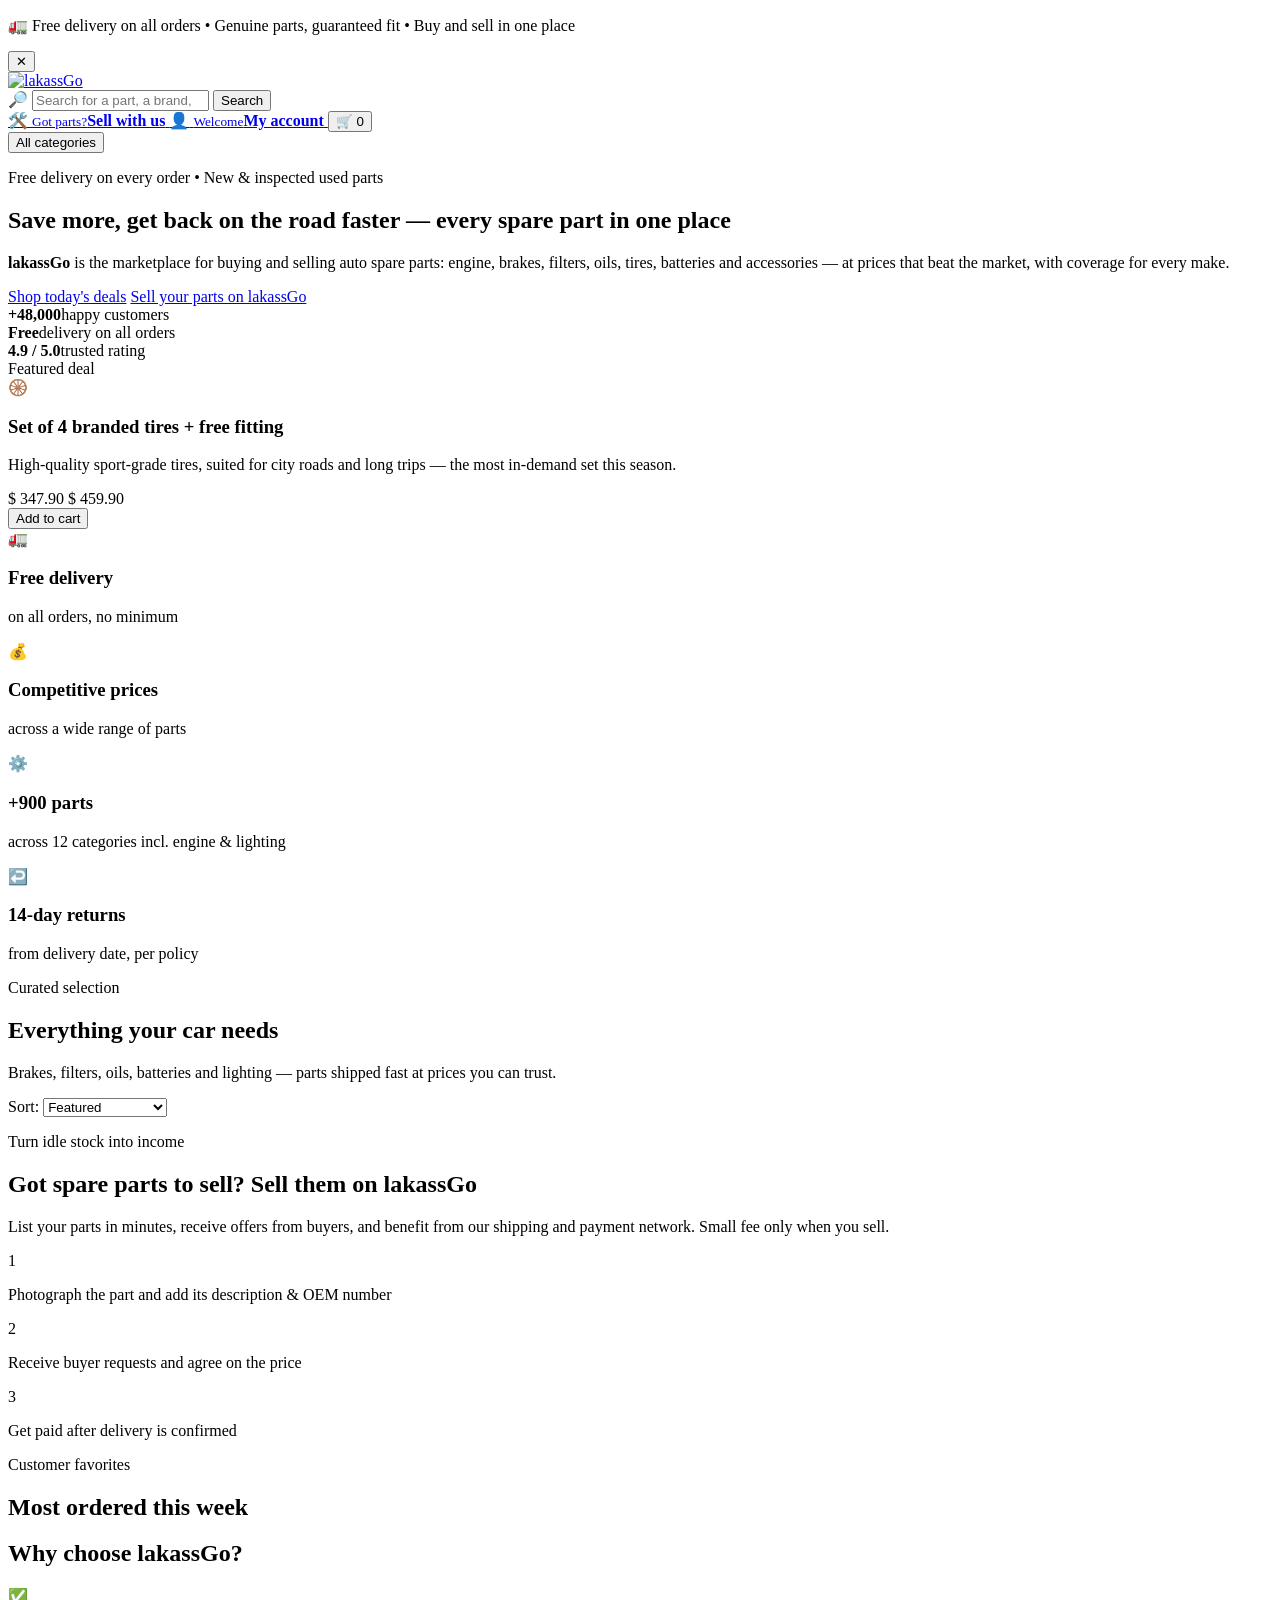
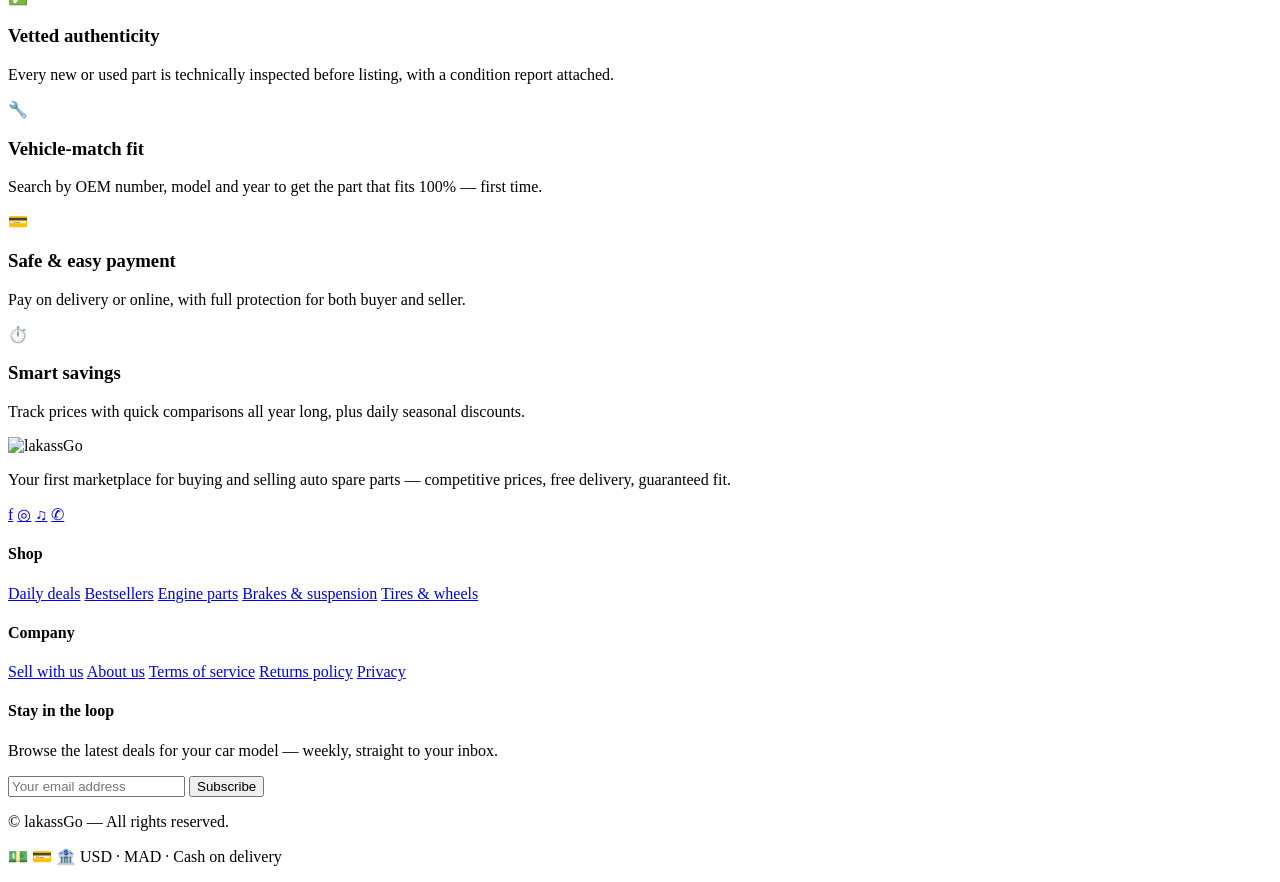
==== index.html @ df7f0a72 "Add initial HTML structure for lakassGo site" ====
<!DOCTYPE html>
<html lang="en" dir="ltr">
<head>
<meta charset="UTF-8" />
<meta name="viewport" content="width=device-width, initial-scale=1.0" />
<title>lakassGo — Auto Spare Parts, Competitive Prices & Free Delivery</title>
<meta name="description" content="lakassGo is the marketplace for buying and selling auto spare parts: brakes, filters, oils, tires, batteries and accessories — at competitive prices with free delivery." />
<link rel="icon" type="image/svg+xml" href="assets/logo.svg" />
<link rel="preconnect" href="https://fonts.googleapis.com" />
<link rel="preconnect" href="https://fonts.gstatic.com" crossorigin />
<link href="https://fonts.googleapis.com/css2?family=Inter:wght@400;500;700;800&display=swap" rel="stylesheet" />
<link rel="stylesheet" href="styles.css" />
</head>
<body>

<!-- Announcement bar -->
<div class="announce-bar" id="announceBar">
  <p>🚛 Free delivery on all orders &bull; Genuine parts, guaranteed fit &bull; Buy and sell in one place</p>
  <button class="announce-close" id="announceClose" aria-label="Close">✕</button>
</div>

<!-- Header -->
<header class="site-header" id="siteHeader">
  <div class="container header-inner">
    <a class="logo" href="#" aria-label="lakassGo">
      <img src="assets/logo.svg" alt="lakassGo" />
    </a>

    <form class="search-box" id="searchForm" role="search">
      <span class="search-icon" aria-hidden="true">🔎</span>
      <input type="search" id="searchInput" placeholder="Search for a part, a brand, or a part number…" autocomplete="off" />
      <button type="submit" class="search-btn">Search</button>
    </form>

    <nav class="header-actions">
      <a class="header-link" href="#sell">
        <span class="header-link-icon">🛠️</span>
        <span class="header-link-text"><small>Got parts?</small><strong>Sell with us</strong></span>
      </a>
      <a class="header-link" href="#" id="accountLink">
        <span class="header-link-icon">👤</span>
        <span class="header-link-text"><small>Welcome</small><strong>My account</strong></span>
      </a>
      <button class="cart-btn" id="cartOpen" aria-label="Shopping cart">
        <span class="cart-icon">🛒</span>
        <span class="cart-count" id="cartCount">0</span>
      </button>
    </nav>
  </div>

  <!-- Category bar -->
  <div class="container">
    <nav class="cat-nav" id="catNav" aria-label="Categories">
      <button class="cat-chip active" data-cat="all">All categories</button>
    </nav>
  </div>
</header>

<main>
  <!-- Hero -->
  <section class="hero">
    <div class="container hero-grid">
      <div class="hero-copy">
        <p class="hero-eyebrow">Free delivery on every order &bull; New &amp; inspected used parts</p>
        <h1>Save more, get back on the road faster — every spare part in one place</h1>
        <p class="hero-sub">
          <strong>lakassGo</strong> is the marketplace for buying and selling auto spare parts:
          engine, brakes, filters, oils, tires, batteries and accessories — at prices that beat
          the market, with coverage for every make.
        </p>
        <div class="hero-cta">
          <a class="btn btn-primary" href="#deals">Shop today's deals</a>
          <a class="btn btn-ghost" href="#sell">Sell your parts on lakassGo</a>
        </div>
        <div class="hero-stats">
          <div class="stat"><strong>+48,000</strong><span>happy customers</span></div>
          <div class="stat"><strong>Free</strong><span>delivery on all orders</span></div>
          <div class="stat"><strong>4.9 / 5.0</strong><span>trusted rating</span></div>
        </div>
      </div>
      <div class="hero-card-wrap">
        <article class="featured-card">
          <span class="featured-tag">Featured deal</span>
          <div class="featured-art">🛞</div>
          <h3>Set of 4 branded tires + free fitting</h3>
          <p class="featured-desc">High-quality sport-grade tires, suited for city roads and long trips — the most in-demand set this season.</p>
          <div class="price-row">
            <span class="price">$ 347.90</span>
            <span class="price-old">$ 459.90</span>
          </div>
          <button class="btn btn-primary btn-block add-to-cart"
            data-id="fwy-001" data-name="Set of 4 branded tires + free fitting" data-price="347.90" data-img="🛞">
            Add to cart
          </button>
        </article>
      </div>
    </div>
  </section>

  <!-- Trust badges -->
  <section class="trust">
    <div class="container trust-grid">
      <div class="trust-item">
        <div class="trust-icon">🚛</div>
        <div><h3>Free delivery</h3><p>on all orders, no minimum</p></div>
      </div>
      <div class="trust-item">
        <div class="trust-icon">💰</div>
        <div><h3>Competitive prices</h3><p>across a wide range of parts</p></div>
      </div>
      <div class="trust-item">
        <div class="trust-icon">⚙️</div>
        <div><h3>+900 parts</h3><p>across 12 categories incl. engine & lighting</p></div>
      </div>
      <div class="trust-item">
        <div class="trust-icon">↩️</div>
        <div><h3>14-day returns</h3><p>from delivery date, per policy</p></div>
      </div>
    </div>
  </section>

  <!-- Deals -->
  <section class="section" id="deals">
    <div class="container">
      <div class="section-head">
        <div>
          <p class="section-eyebrow">Curated selection</p>
          <h2>Everything your car needs</h2>
          <p class="section-sub">
            Brakes, filters, oils, batteries and lighting — parts shipped fast at prices you can trust.
          </p>
        </div>
        <div class="section-tools">
          <div class="sort-box">
            <label for="sortSelect">Sort:</label>
            <select id="sortSelect">
              <option value="featured">Featured</option>
              <option value="discount">Biggest discount</option>
              <option value="price-asc">Price: low to high</option>
              <option value="price-desc">Price: high to low</option>
            </select>
          </div>
        </div>
      </div>
      <div class="products-grid" id="productsGrid"></div>
      <p class="empty-msg" id="emptyMsg" hidden>No matching results — try another keyword or category.</p>
    </div>
  </section>

  <!-- Sell banner -->
  <section class="sell-banner" id="sell">
    <div class="container sell-inner">
      <div class="sell-copy">
        <p class="sell-eyebrow">Turn idle stock into income</p>
        <h2>Got spare parts to sell? Sell them on lakassGo</h2>
        <p>List your parts in minutes, receive offers from buyers, and benefit from our shipping and payment network. Small fee only when you sell.</p>
      </div>
      <div class="sell-steps">
        <div class="step"><span>1</span><p>Photograph the part and add its description & OEM number</p></div>
        <div class="step"><span>2</span><p>Receive buyer requests and agree on the price</p></div>
        <div class="step"><span>3</span><p>Get paid after delivery is confirmed</p></div>
      </div>
    </div>
  </section>

  <!-- Bestsellers -->
  <section class="section section-alt" id="bestsellers">
    <div class="container">
      <div class="section-head">
        <div>
          <p class="section-eyebrow">Customer favorites</p>
          <h2>Most ordered this week</h2>
        </div>
      </div>
      <div class="products-grid" id="bestGrid"></div>
    </div>
  </section>

  <!-- Why lakassGo -->
  <section class="section why">
    <div class="container why-grid">
      <h2>Why choose lakassGo?</h2>
      <div class="why-cards">
        <div class="why-card">
          <span>✅</span>
          <h3>Vetted authenticity</h3>
          <p>Every new or used part is technically inspected before listing, with a condition report attached.</p>
        </div>
        <div class="why-card">
          <span>🔧</span>
          <h3>Vehicle-match fit</h3>
          <p>Search by OEM number, model and year to get the part that fits 100% — first time.</p>
        </div>
        <div class="why-card">
          <span>💳</span>
          <h3>Safe & easy payment</h3>
          <p>Pay on delivery or online, with full protection for both buyer and seller.</p>
        </div>
        <div class="why-card">
          <span>⏱️</span>
          <h3>Smart savings</h3>
          <p>Track prices with quick comparisons all year long, plus daily seasonal discounts.</p>
        </div>
      </div>
    </div>
  </section>
</main>

<!-- Footer -->
<footer class="site-footer">
  <div class="container footer-grid">
    <div class="footer-brand">
      <div class="footer-logo">
        <img src="assets/logo.svg" alt="lakassGo" />
      </div>
      <p>Your first marketplace for buying and selling auto spare parts — competitive prices, free delivery, guaranteed fit.</p>
      <div class="footer-socials">
        <a href="#" aria-label="Facebook">f</a>
        <a href="#" aria-label="Instagram">◎</a>
        <a href="#" aria-label="TikTok">♫</a>
        <a href="#" aria-label="WhatsApp">✆</a>
      </div>
    </div>
    <div class="footer-col">
      <h4>Shop</h4>
      <a href="#deals">Daily deals</a>
      <a href="#bestsellers">Bestsellers</a>
      <a href="#deals">Engine parts</a>
      <a href="#deals">Brakes & suspension</a>
      <a href="#deals">Tires & wheels</a>
    </div>
    <div class="footer-col">
      <h4>Company</h4>
      <a href="#sell">Sell with us</a>
      <a href="#">About us</a>
      <a href="#">Terms of service</a>
      <a href="#">Returns policy</a>
      <a href="#">Privacy</a>
    </div>
    <div class="footer-col footer-news">
      <h4>Stay in the loop</h4>
      <p>Browse the latest deals for your car model — weekly, straight to your inbox.</p>
      <form class="news-form" id="newsForm">
        <input type="email" placeholder="Your email address" required />
        <button type="submit" class="btn btn-primary">Subscribe</button>
      </form>
      <p class="news-msg" id="newsMsg" hidden>You're subscribed ✅</p>
    </div>
  </div>
  <div class="footer-bottom">
    <div class="container">
      <p>© <span id="year"></span> lakassGo — All rights reserved.</p>
      <p class="footer-pay">💵 💳 🏦 USD · MAD · Cash on delivery</p>
    </div>
  </div>
</footer>

<!-- Cart drawer -->
<div class="overlay" id="overlay" hidden></div>
<aside class="cart-drawer" id="cartDrawer" aria-label="Shopping cart" hidden>
  <header class="drawer-head">
    <h3>🛒 Cart (<span id="cartDrawerCount">0</span>)</h3>
    <button class="drawer-close" id="cartClose" aria-label="Close">✕</button>
  </header>
  <div class="drawer-body" id="cartItems">
    <p class="cart-empty" id="cartEmpty">Your cart is empty — add a part and enjoy free delivery 🚚</p>
  </div>
  <footer class="drawer-foot">
    <div class="cart-total">
      <span>Total (free delivery included)</span>
      <strong id="cartTotal">$ 0.00</strong>
    </div>
    <button class="btn btn-primary btn-block" id="checkoutBtn">Checkout</button>
    <p class="checkout-note">Secure payment &bull; 14-day returns &bull; Free delivery</p>
  </footer>
</aside>

<!-- Quick view modal -->
<div class="modal" id="productModal" hidden>
  <div class="modal-card">
    <button class="modal-close" id="modalClose" aria-label="Close">✕</button>
    <div class="modal-art" id="modalArt">⚙️</div>
    <div class="modal-info">
      <p class="modal-cat" id="modalCat"></p>
      <h3 id="modalName"></h3>
      <p id="modalDesc"></p>
      <div class="modal-stock" id="modalStock"></div>
      <div class="price-row">
        <span class="price" id="modalPrice"></span>
        <span class="price-old" id="modalOldPrice"></span>
      </div>
      <button class="btn btn-primary btn-block add-to-cart" id="modalAdd">Add to cart</button>
    </div>
  </div>
</div>

<div class="toast" id="toast" hidden></div>
<div class="checkout-banner" id="checkoutBanner" hidden>
  <p>✅ Order placed! We'll contact you to confirm delivery — thank you for choosing lakassGo.</p>
</div>

<script src="app.js"></script>
</body>
</html>
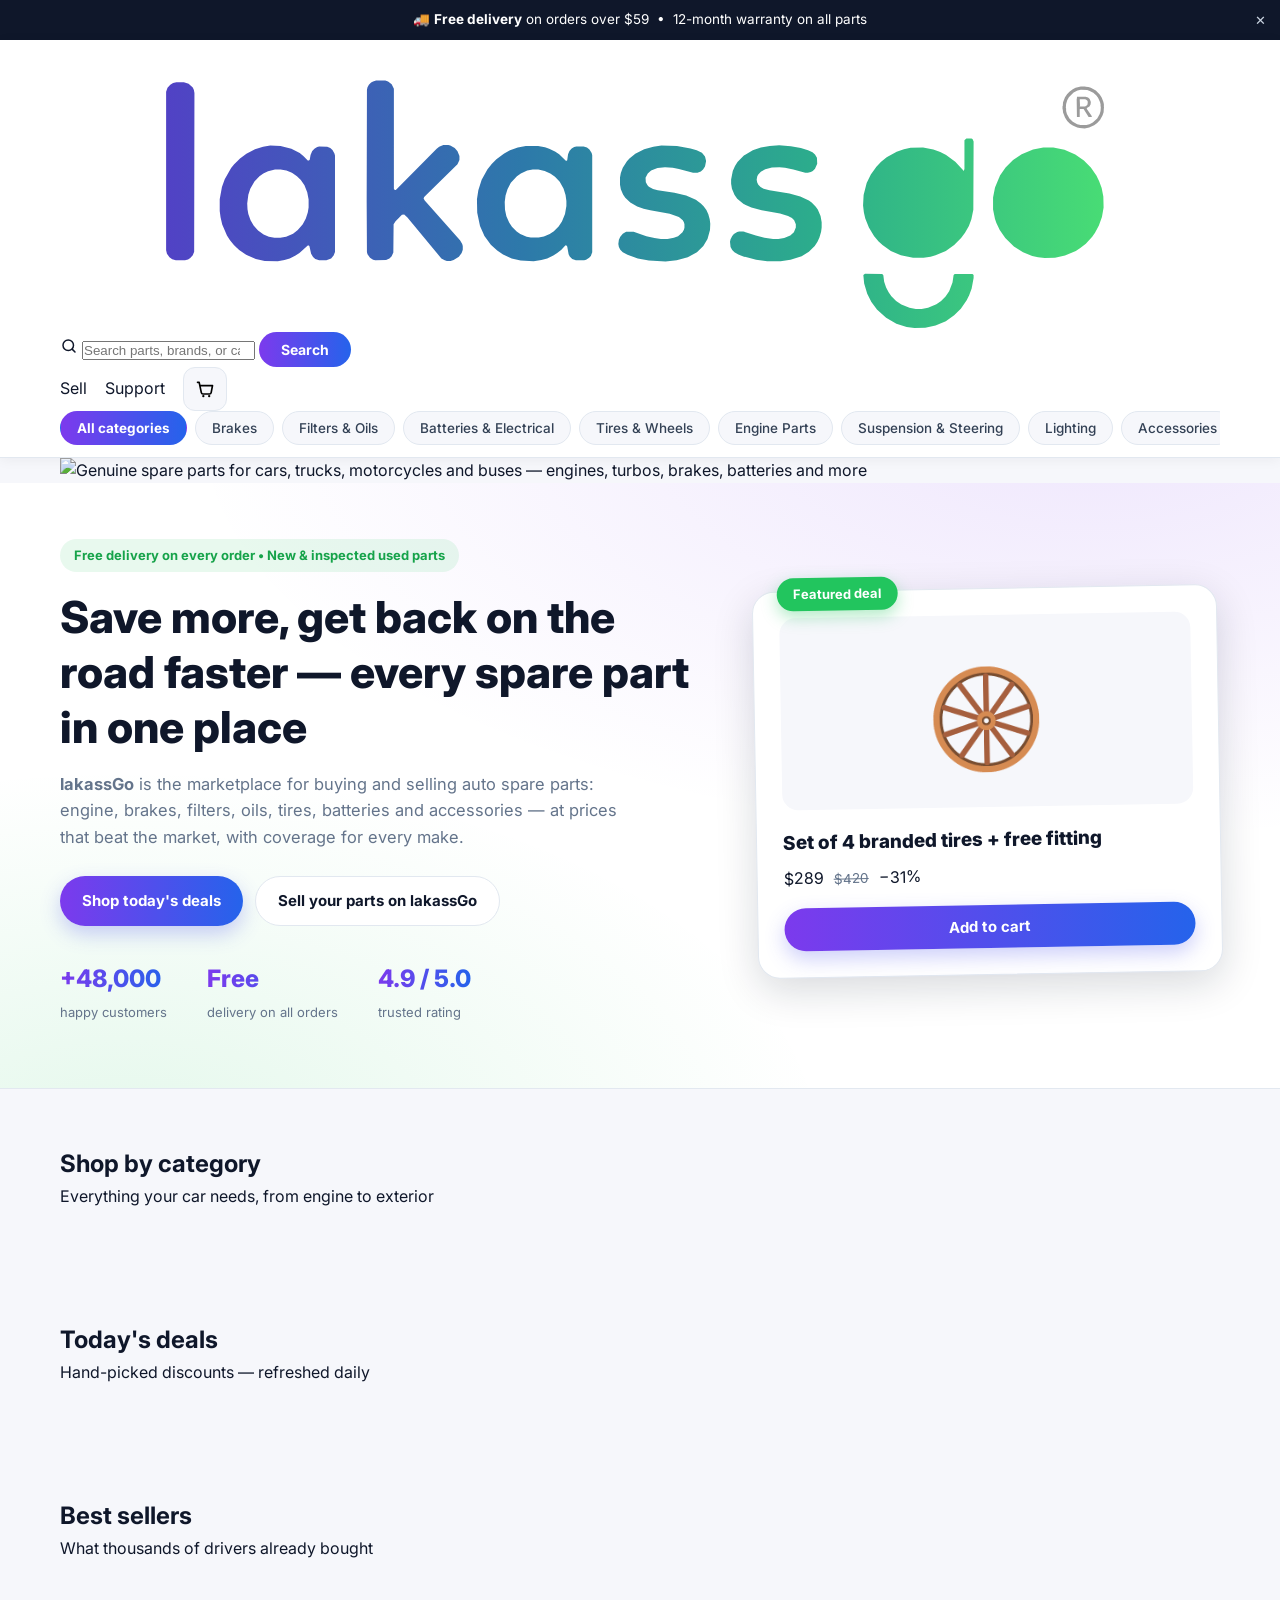
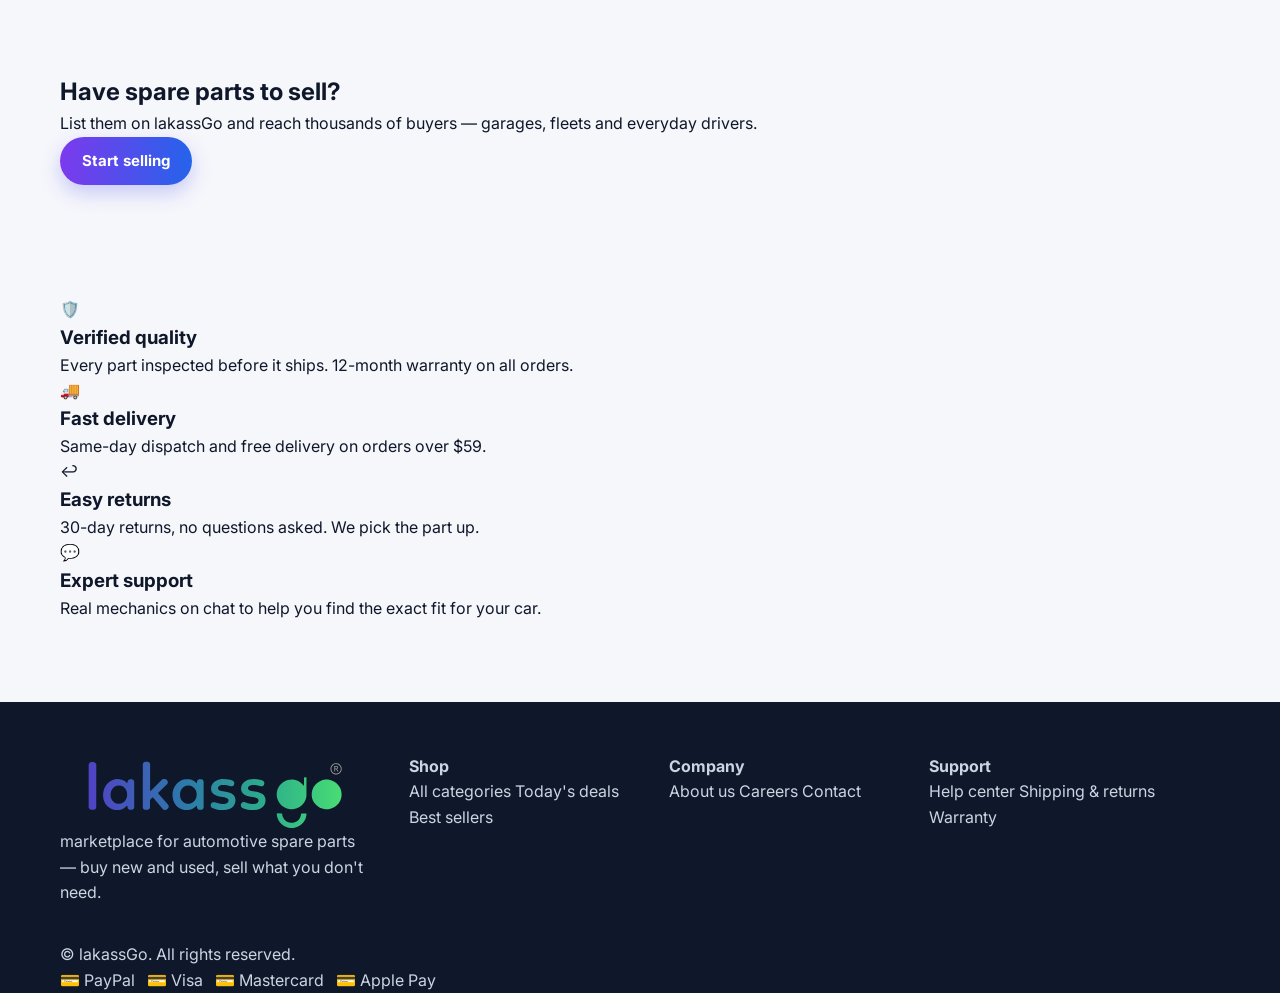
==== commit d1cf6c36: "Refactor index.html for better layout and content Updated HTML structure and content for improved cl" ====
--- a/index.html
+++ b/index.html
@@ -1,304 +1,206 @@
 <!DOCTYPE html>
 <html lang="en" dir="ltr">
 <head>
-<meta charset="UTF-8" />
-<meta name="viewport" content="width=device-width, initial-scale=1.0" />
-<title>lakassGo — Auto Spare Parts, Competitive Prices & Free Delivery</title>
-<meta name="description" content="lakassGo is the marketplace for buying and selling auto spare parts: brakes, filters, oils, tires, batteries and accessories — at competitive prices with free delivery." />
-<link rel="icon" type="image/svg+xml" href="assets/logo.svg" />
-<link rel="preconnect" href="https://fonts.googleapis.com" />
-<link rel="preconnect" href="https://fonts.gstatic.com" crossorigin />
-<link href="https://fonts.googleapis.com/css2?family=Inter:wght@400;500;700;800&display=swap" rel="stylesheet" />
-<link rel="stylesheet" href="styles.css" />
+  <meta charset="UTF-8" />
+  <meta name="viewport" content="width=device-width, initial-scale=1.0" />
+  <title>lakassGo — Auto Spare Parts Marketplace</title>
+  <meta name="description" content="lakassGo is the marketplace for buying and selling automotive spare parts: engines, brakes, filters, oils, tires, batteries and accessories." />
+  <link rel="icon" href="assets/logo.svg" type="image/svg+xml" />
+  <link rel="preconnect" href="https://fonts.googleapis.com" />
+  <link rel="preconnect" href="https://fonts.gstatic.com" crossorigin />
+  <link href="https://fonts.googleapis.com/css2?family=Inter:wght@400;500;600;700;800&display=swap" rel="stylesheet" />
+  <link rel="stylesheet" href="styles.css" />
 </head>
 <body>
 
-<!-- Announcement bar -->
-<div class="announce-bar" id="announceBar">
-  <p>🚛 Free delivery on all orders &bull; Genuine parts, guaranteed fit &bull; Buy and sell in one place</p>
-  <button class="announce-close" id="announceClose" aria-label="Close">✕</button>
-</div>
-
-<!-- Header -->
-<header class="site-header" id="siteHeader">
-  <div class="container header-inner">
-    <a class="logo" href="#" aria-label="lakassGo">
-      <img src="assets/logo.svg" alt="lakassGo" />
-    </a>
-
-    <form class="search-box" id="searchForm" role="search">
-      <span class="search-icon" aria-hidden="true">🔎</span>
-      <input type="search" id="searchInput" placeholder="Search for a part, a brand, or a part number…" autocomplete="off" />
-      <button type="submit" class="search-btn">Search</button>
-    </form>
-
-    <nav class="header-actions">
-      <a class="header-link" href="#sell">
-        <span class="header-link-icon">🛠️</span>
-        <span class="header-link-text"><small>Got parts?</small><strong>Sell with us</strong></span>
+  <!-- Announcement bar -->
+  <div class="announce-bar" id="announceBar">
+    <p>🚚 <strong>Free delivery</strong> on orders over $59 &nbsp;•&nbsp; 12-month warranty on all parts</p>
+    <button class="announce-close" id="announceClose" aria-label="Close">✕</button>
+  </div>
+
+  <header class="site-header" id="siteHeader">
+    <div class="container header-row">
+      <a class="brand" href="#top">
+        <img src="assets/logo.svg" alt="lakassGo" class="brand-logo" />
       </a>
-      <a class="header-link" href="#" id="accountLink">
-        <span class="header-link-icon">👤</span>
-        <span class="header-link-text"><small>Welcome</small><strong>My account</strong></span>
-      </a>
-      <button class="cart-btn" id="cartOpen" aria-label="Shopping cart">
-        <span class="cart-icon">🛒</span>
-        <span class="cart-count" id="cartCount">0</span>
-      </button>
-    </nav>
-  </div>
-
-  <!-- Category bar -->
-  <div class="container">
-    <nav class="cat-nav" id="catNav" aria-label="Categories">
-      <button class="cat-chip active" data-cat="all">All categories</button>
-    </nav>
-  </div>
-</header>
-
-<main>
-  <!-- Hero -->
-  <section class="hero">
-    <div class="container hero-grid">
-      <div class="hero-copy">
-        <p class="hero-eyebrow">Free delivery on every order &bull; New &amp; inspected used parts</p>
-        <h1>Save more, get back on the road faster — every spare part in one place</h1>
-        <p class="hero-sub">
-          <strong>lakassGo</strong> is the marketplace for buying and selling auto spare parts:
-          engine, brakes, filters, oils, tires, batteries and accessories — at prices that beat
-          the market, with coverage for every make.
-        </p>
-        <div class="hero-cta">
-          <a class="btn btn-primary" href="#deals">Shop today's deals</a>
-          <a class="btn btn-ghost" href="#sell">Sell your parts on lakassGo</a>
-        </div>
-        <div class="hero-stats">
-          <div class="stat"><strong>+48,000</strong><span>happy customers</span></div>
-          <div class="stat"><strong>Free</strong><span>delivery on all orders</span></div>
-          <div class="stat"><strong>4.9 / 5.0</strong><span>trusted rating</span></div>
-        </div>
-      </div>
-      <div class="hero-card-wrap">
-        <article class="featured-card">
-          <span class="featured-tag">Featured deal</span>
-          <div class="featured-art">🛞</div>
-          <h3>Set of 4 branded tires + free fitting</h3>
-          <p class="featured-desc">High-quality sport-grade tires, suited for city roads and long trips — the most in-demand set this season.</p>
-          <div class="price-row">
-            <span class="price">$ 347.90</span>
-            <span class="price-old">$ 459.90</span>
+
+      <form class="search" id="searchForm" role="search">
+        <svg class="search-ico" viewBox="0 0 24 24" width="18" height="18" aria-hidden="true"><circle cx="11" cy="11" r="7" fill="none" stroke="currentColor" stroke-width="2"/><path d="M20 20l-3.5-3.5" stroke="currentColor" stroke-width="2" stroke-linecap="round"/></svg>
+        <input type="search" id="searchInput" placeholder="Search parts, brands, or car models…" autocomplete="off" />
+        <button type="submit" class="search-btn">Search</button>
+      </form>
+
+      <nav class="header-actions">
+        <a class="hdr-link" href="#sell">Sell</a>
+        <a class="hdr-link" href="#support">Support</a>
+        <button class="icon-btn cart-btn" id="cartBtn" aria-label="Cart">
+          <svg viewBox="0 0 24 24" width="20" height="20" aria-hidden="true"><path d="M3 4h2l2.6 12.4a2 2 0 0 0 2 1.6h7.8a2 2 0 0 0 2-1.6L21 8H6" fill="none" stroke="currentColor" stroke-width="2" stroke-linecap="round" stroke-linejoin="round"/><circle cx="10" cy="20.5" r="1.4"/><circle cx="17" cy="20.5" r="1.4"/></svg>
+          <span class="cart-count" id="cartCount" hidden>0</span>
+        </button>
+      </nav>
+    </div>
+
+    <!-- Category bar -->
+    <div class="container">
+      <nav class="cat-nav" id="catNav" aria-label="Categories">
+        <button class="cat-chip active" data-cat="all">All categories</button>
+      </nav>
+    </div>
+  </header>
+
+  <main>
+    <!-- Promo banner -->
+    <section class="promo-banner" aria-label="lakassGo spare parts">
+      <div class="container">
+        <img class="promo-img" src="assets/banner-spare-parts.png" alt="Genuine spare parts for cars, trucks, motorcycles and buses — engines, turbos, brakes, batteries and more" />
+      </div>
+    </section>
+
+    <!-- Hero -->
+    <section class="hero">
+      <div class="container hero-grid">
+        <div class="hero-copy">
+          <p class="hero-eyebrow">Free delivery on every order &bull; New &amp; inspected used parts</p>
+          <h1>Save more, get back on the road faster — every spare part in one place</h1>
+          <p class="hero-sub">
+            <strong>lakassGo</strong> is the marketplace for buying and selling auto spare parts:
+            engine, brakes, filters, oils, tires, batteries and accessories — at prices that beat
+            the market, with coverage for every make.
+          </p>
+          <div class="hero-cta">
+            <a class="btn btn-primary" href="#deals">Shop today's deals</a>
+            <a class="btn btn-ghost" href="#sell">Sell your parts on lakassGo</a>
           </div>
-          <button class="btn btn-primary btn-block add-to-cart"
-            data-id="fwy-001" data-name="Set of 4 branded tires + free fitting" data-price="347.90" data-img="🛞">
-            Add to cart
-          </button>
-        </article>
-      </div>
-    </div>
-  </section>
-
-  <!-- Trust badges -->
-  <section class="trust">
-    <div class="container trust-grid">
-      <div class="trust-item">
-        <div class="trust-icon">🚛</div>
-        <div><h3>Free delivery</h3><p>on all orders, no minimum</p></div>
-      </div>
-      <div class="trust-item">
-        <div class="trust-icon">💰</div>
-        <div><h3>Competitive prices</h3><p>across a wide range of parts</p></div>
-      </div>
-      <div class="trust-item">
-        <div class="trust-icon">⚙️</div>
-        <div><h3>+900 parts</h3><p>across 12 categories incl. engine & lighting</p></div>
-      </div>
-      <div class="trust-item">
-        <div class="trust-icon">↩️</div>
-        <div><h3>14-day returns</h3><p>from delivery date, per policy</p></div>
-      </div>
-    </div>
-  </section>
-
-  <!-- Deals -->
-  <section class="section" id="deals">
-    <div class="container">
-      <div class="section-head">
-        <div>
-          <p class="section-eyebrow">Curated selection</p>
-          <h2>Everything your car needs</h2>
-          <p class="section-sub">
-            Brakes, filters, oils, batteries and lighting — parts shipped fast at prices you can trust.
-          </p>
-        </div>
-        <div class="section-tools">
-          <div class="sort-box">
-            <label for="sortSelect">Sort:</label>
-            <select id="sortSelect">
-              <option value="featured">Featured</option>
-              <option value="discount">Biggest discount</option>
-              <option value="price-asc">Price: low to high</option>
-              <option value="price-desc">Price: high to low</option>
-            </select>
+          <div class="hero-stats">
+            <div class="stat"><strong>+48,000</strong><span>happy customers</span></div>
+            <div class="stat"><strong>Free</strong><span>delivery on all orders</span></div>
+            <div class="stat"><strong>4.9 / 5.0</strong><span>trusted rating</span></div>
           </div>
         </div>
-      </div>
-      <div class="products-grid" id="productsGrid"></div>
-      <p class="empty-msg" id="emptyMsg" hidden>No matching results — try another keyword or category.</p>
-    </div>
-  </section>
-
-  <!-- Sell banner -->
-  <section class="sell-banner" id="sell">
-    <div class="container sell-inner">
-      <div class="sell-copy">
-        <p class="sell-eyebrow">Turn idle stock into income</p>
-        <h2>Got spare parts to sell? Sell them on lakassGo</h2>
-        <p>List your parts in minutes, receive offers from buyers, and benefit from our shipping and payment network. Small fee only when you sell.</p>
-      </div>
-      <div class="sell-steps">
-        <div class="step"><span>1</span><p>Photograph the part and add its description & OEM number</p></div>
-        <div class="step"><span>2</span><p>Receive buyer requests and agree on the price</p></div>
-        <div class="step"><span>3</span><p>Get paid after delivery is confirmed</p></div>
-      </div>
-    </div>
-  </section>
-
-  <!-- Bestsellers -->
-  <section class="section section-alt" id="bestsellers">
-    <div class="container">
-      <div class="section-head">
-        <div>
-          <p class="section-eyebrow">Customer favorites</p>
-          <h2>Most ordered this week</h2>
-        </div>
-      </div>
-      <div class="products-grid" id="bestGrid"></div>
-    </div>
-  </section>
-
-  <!-- Why lakassGo -->
-  <section class="section why">
-    <div class="container why-grid">
-      <h2>Why choose lakassGo?</h2>
-      <div class="why-cards">
-        <div class="why-card">
-          <span>✅</span>
-          <h3>Vetted authenticity</h3>
-          <p>Every new or used part is technically inspected before listing, with a condition report attached.</p>
-        </div>
-        <div class="why-card">
-          <span>🔧</span>
-          <h3>Vehicle-match fit</h3>
-          <p>Search by OEM number, model and year to get the part that fits 100% — first time.</p>
-        </div>
-        <div class="why-card">
-          <span>💳</span>
-          <h3>Safe & easy payment</h3>
-          <p>Pay on delivery or online, with full protection for both buyer and seller.</p>
-        </div>
-        <div class="why-card">
-          <span>⏱️</span>
-          <h3>Smart savings</h3>
-          <p>Track prices with quick comparisons all year long, plus daily seasonal discounts.</p>
-        </div>
-      </div>
-    </div>
-  </section>
-</main>
-
-<!-- Footer -->
-<footer class="site-footer">
-  <div class="container footer-grid">
-    <div class="footer-brand">
-      <div class="footer-logo">
-        <img src="assets/logo.svg" alt="lakassGo" />
-      </div>
-      <p>Your first marketplace for buying and selling auto spare parts — competitive prices, free delivery, guaranteed fit.</p>
-      <div class="footer-socials">
-        <a href="#" aria-label="Facebook">f</a>
-        <a href="#" aria-label="Instagram">◎</a>
-        <a href="#" aria-label="TikTok">♫</a>
-        <a href="#" aria-label="WhatsApp">✆</a>
-      </div>
-    </div>
-    <div class="footer-col">
-      <h4>Shop</h4>
-      <a href="#deals">Daily deals</a>
-      <a href="#bestsellers">Bestsellers</a>
-      <a href="#deals">Engine parts</a>
-      <a href="#deals">Brakes & suspension</a>
-      <a href="#deals">Tires & wheels</a>
-    </div>
-    <div class="footer-col">
-      <h4>Company</h4>
-      <a href="#sell">Sell with us</a>
-      <a href="#">About us</a>
-      <a href="#">Terms of service</a>
-      <a href="#">Returns policy</a>
-      <a href="#">Privacy</a>
-    </div>
-    <div class="footer-col footer-news">
-      <h4>Stay in the loop</h4>
-      <p>Browse the latest deals for your car model — weekly, straight to your inbox.</p>
-      <form class="news-form" id="newsForm">
-        <input type="email" placeholder="Your email address" required />
-        <button type="submit" class="btn btn-primary">Subscribe</button>
-      </form>
-      <p class="news-msg" id="newsMsg" hidden>You're subscribed ✅</p>
-    </div>
-  </div>
-  <div class="footer-bottom">
-    <div class="container">
-      <p>© <span id="year"></span> lakassGo — All rights reserved.</p>
-      <p class="footer-pay">💵 💳 🏦 USD · MAD · Cash on delivery</p>
-    </div>
-  </div>
-</footer>
-
-<!-- Cart drawer -->
-<div class="overlay" id="overlay" hidden></div>
-<aside class="cart-drawer" id="cartDrawer" aria-label="Shopping cart" hidden>
-  <header class="drawer-head">
-    <h3>🛒 Cart (<span id="cartDrawerCount">0</span>)</h3>
-    <button class="drawer-close" id="cartClose" aria-label="Close">✕</button>
-  </header>
-  <div class="drawer-body" id="cartItems">
-    <p class="cart-empty" id="cartEmpty">Your cart is empty — add a part and enjoy free delivery 🚚</p>
-  </div>
-  <footer class="drawer-foot">
-    <div class="cart-total">
-      <span>Total (free delivery included)</span>
-      <strong id="cartTotal">$ 0.00</strong>
-    </div>
-    <button class="btn btn-primary btn-block" id="checkoutBtn">Checkout</button>
-    <p class="checkout-note">Secure payment &bull; 14-day returns &bull; Free delivery</p>
+        <div class="hero-card-wrap">
+          <article class="featured-card">
+            <span class="featured-tag">Featured deal</span>
+            <div class="featured-art">🛞</div>
+            <h3>Set of 4 branded tires + free fitting</h3>
+            <div class="price-row">
+              <span class="price-now">$289</span>
+              <span class="price-old">$420</span>
+              <span class="badge badge-green">−31%</span>
+            </div>
+            <button class="btn btn-primary btn-block add-to-cart" data-id="tires-set">Add to cart</button>
+          </article>
+        </div>
+      </div>
+    </section>
+
+    <!-- Categories -->
+    <section class="section" id="categories">
+      <div class="container">
+        <div class="sec-head">
+          <h2>Shop by category</h2>
+          <p>Everything your car needs, from engine to exterior</p>
+        </div>
+        <div class="grid grid-cats" id="catGrid"></div>
+      </div>
+    </section>
+
+    <!-- Deals -->
+    <section class="section section-soft" id="deals">
+      <div class="container">
+        <div class="sec-head">
+          <h2>Today's deals</h2>
+          <p>Hand-picked discounts — refreshed daily</p>
+        </div>
+        <div class="grid grid-prods" id="dealsGrid"></div>
+      </div>
+    </section>
+
+    <!-- Best sellers -->
+    <section class="section" id="bestsellers">
+      <div class="container">
+        <div class="sec-head">
+          <h2>Best sellers</h2>
+          <p>What thousands of drivers already bought</p>
+        </div>
+        <div class="grid grid-prods" id="bestGrid"></div>
+      </div>
+    </section>
+
+    <!-- Sell CTA -->
+    <section class="section" id="sell">
+      <div class="container">
+        <div class="sell-cta">
+          <div class="sell-copy">
+            <h2>Have spare parts to sell?</h2>
+            <p>List them on lakassGo and reach thousands of buyers — garages, fleets and everyday drivers.</p>
+          </div>
+          <a class="btn btn-primary btn-lg" href="#support">Start selling</a>
+        </div>
+      </div>
+    </section>
+
+    <!-- Trust -->
+    <section class="section section-soft" id="support">
+      <div class="container">
+        <div class="grid grid-trust">
+          <div class="trust-card"><div class="trust-ico">🛡️</div><h3>Verified quality</h3><p>Every part inspected before it ships. 12-month warranty on all orders.</p></div>
+          <div class="trust-card"><div class="trust-ico">🚚</div><h3>Fast delivery</h3><p>Same-day dispatch and free delivery on orders over $59.</p></div>
+          <div class="trust-card"><div class="trust-ico">↩️</div><h3>Easy returns</h3><p>30-day returns, no questions asked. We pick the part up.</p></div>
+          <div class="trust-card"><div class="trust-ico">💬</div><h3>Expert support</h3><p>Real mechanics on chat to help you find the exact fit for your car.</p></div>
+        </div>
+      </div>
+    </section>
+  </main>
+
+  <footer class="site-footer">
+    <div class="container footer-grid">
+      <div class="f-col">
+        <img src="assets/logo.svg" alt="lakassGo" class="f-logo" />
+        <p> marketplace for automotive spare parts — buy new and used, sell what you don't need.</p>
+      </div>
+      <div class="f-col">
+        <h4>Shop</h4>
+        <a href="#categories">All categories</a>
+        <a href="#deals">Today's deals</a>
+        <a href="#bestsellers">Best sellers</a>
+      </div>
+      <div class="f-col">
+        <h4>Company</h4>
+        <a href="#">About us</a>
+        <a href="#">Careers</a>
+        <a href="#">Contact</a>
+      </div>
+      <div class="f-col">
+        <h4>Support</h4>
+        <a href="#support">Help center</a>
+      <a href="#">Shipping &amp; returns</a>
+        <a href="#">Warranty</a>
+      </div>
+    </div>
+    <div class="container footer-bar">
+      <p>© <span id="year"></span> lakassGo. All rights reserved.</p>
+      <div class="pay-icons">💳 PayPal &nbsp; 💳 Visa &nbsp; 💳 Mastercard &nbsp; 💳 Apple Pay</div>
+    </div>
   </footer>
-</aside>
-
-<!-- Quick view modal -->
-<div class="modal" id="productModal" hidden>
-  <div class="modal-card">
-    <button class="modal-close" id="modalClose" aria-label="Close">✕</button>
-    <div class="modal-art" id="modalArt">⚙️</div>
-    <div class="modal-info">
-      <p class="modal-cat" id="modalCat"></p>
-      <h3 id="modalName"></h3>
-      <p id="modalDesc"></p>
-      <div class="modal-stock" id="modalStock"></div>
-      <div class="price-row">
-        <span class="price" id="modalPrice"></span>
-        <span class="price-old" id="modalOldPrice"></span>
-      </div>
-      <button class="btn btn-primary btn-block add-to-cart" id="modalAdd">Add to cart</button>
-    </div>
-  </div>
-</div>
-
-<div class="toast" id="toast" hidden></div>
-<div class="checkout-banner" id="checkoutBanner" hidden>
-  <p>✅ Order placed! We'll contact you to confirm delivery — thank you for choosing lakassGo.</p>
-</div>
-
-<script src="app.js"></script>
+
+  <!-- Cart drawer -->
+  <aside class="drawer" id="cartDrawer" hidden>
+    <header class="drawer-head">
+      <h3>Your cart</h3>
+      <button class="icon-btn" id="cartClose" aria-label="Close cart">✕</button>
+    </header>
+    <div class="drawer-items" id="cartItems"></div>
+    <footer class="drawer-foot">
+      <div class="total-row"><span>Total</span><strong id="cartTotal">$0.00</strong></div>
+      <button class="btn btn-primary btn-block">Checkout</button>
+    </footer>
+  </aside>
+  <div class="drawer-backdrop" id="drawerBackdrop" hidden></div>
+
+  <!-- Toasts -->
+  <div class="toasts" id="toasts"></div>
+
+  <script src="app.js"></script>
 </body>
 </html>
--- a/styles.css
+++ b/styles.css
@@ -0,0 +1,458 @@
+/* ================= lakassGo — Design System ================= */
+:root {
+  --grad-a: #7c3aed;
+  --grad-b: #2563eb;
+  --brand-grad: linear-gradient(90deg, var(--grad-a), var(--grad-b));
+  --accent: #22c55e;
+  --accent-dark: #16a34a;
+  --ink: #0f172a;
+  --ink-2: #334155;
+  --muted: #64748b;
+  --line: #e2e8f0;
+  --bg-soft: #f6f7fb;
+  --card: #ffffff;
+  --danger: #ef4444;
+  --radius: 16px;
+  --radius-sm: 10px;
+  --shadow: 0 1px 2px rgba(15, 23, 42, .06), 0 8px 24px rgba(15, 23, 42, .07);
+  --shadow-lg: 0 12px 40px rgba(15, 23, 42, .16);
+  --container: 1200px;
+}
+
+* { margin: 0; padding: 0; box-sizing: border-box; }
+[hidden] { display: none !important; }
+html { scroll-behavior: smooth; }
+
+body {
+  font-family: "Inter", "Segoe UI", Tahoma, sans-serif;
+  color: var(--ink);
+  background: var(--bg-soft);
+  line-height: 1.6;
+  padding-top: var(--header-h, 0);
+}
+
+img { max-width: 100%; display: block; }
+a { color: inherit; text-decoration: none; }
+button { font-family: inherit; cursor: pointer; border: none; background: none; }
+
+.container { max-width: var(--container); margin-inline: auto; padding-inline: 20px; }
+
+.btn {
+  display: inline-flex; align-items: center; justify-content: center;
+  gap: 8px; padding: 12px 22px; border-radius: 999px;
+  font-weight: 700; font-size: 15px; transition: .2s ease;
+}
+.btn-primary {
+  background: var(--brand-grad); color: #fff;
+  box-shadow: 0 8px 20px rgba(76, 81, 238, .28);
+}
+.btn-primary:hover { filter: brightness(1.08); transform: translateY(-1px); }
+.btn-ghost {
+  background: #fff; color: var(--ink); border: 1.5px solid var(--line);
+}
+.btn-ghost:hover { border-color: var(--grad-b); color: var(--grad-b); }
+.btn-block { width: 100%; }
+
+/* ---------- Announcement bar ---------- */
+.announce-bar {
+  background: var(--ink); color: #fff;
+  display: flex; align-items: center; justify-content: center; gap: 12px;
+  padding: 9px 44px; font-size: 13.5px; position: relative;
+}
+.announce-bar p {
+  white-space: nowrap; overflow: hidden; text-overflow: ellipsis;
+}
+.announce-close {
+  position: absolute; inset-inline-end: 14px; color: #cbd5e1; font-size: 13px;
+}
+.announce-close:hover { color: #fff; }
+
+/* ---------- Header ---------- */
+.site-header {
+  position: sticky; top: 0; z-index: 60;
+  background: #fff; border-bottom: 1px solid var(--line);
+  box-shadow: 0 2px 12px rgba(15, 23, 42, .05);
+  padding-block: 12px 0;
+}
+.header-inner {
+  display: flex; align-items: center; gap: 22px; padding-bottom: 12px;
+}
+.logo {
+  display: flex; align-items: center; gap: 4px; flex-shrink: 0;
+}
+.logo img { height: 44px; width: auto; }
+.logo-go {
+  font-weight: 800; font-size: 22px; line-height: 1;
+  background: var(--brand-grad);
+  -webkit-background-clip: text; background-clip: text; color: transparent;
+}
+.search-box {
+  flex: 1; display: flex; align-items: center; gap: 10px;
+  background: var(--bg-soft); border: 1.5px solid var(--line);
+  border-radius: 999px; padding: 6px 6px 6px 16px; transition: .2s;
+}
+.search-box:focus-within {
+  border-color: var(--grad-b); background: #fff;
+  box-shadow: 0 0 0 4px rgba(37, 99, 235, .1);
+}
+.search-icon { font-size: 15px; opacity: .6; }
+.search-box input {
+  flex: 1; border: none; outline: none; background: transparent;
+  font-family: inherit; font-size: 14.5px; color: var(--ink); min-width: 0;
+}
+.search-btn {
+  background: var(--brand-grad); color: #fff; font-weight: 700;
+  padding: 9px 22px; border-radius: 999px; font-size: 14px;
+}
+.header-actions { display: flex; align-items: center; gap: 18px; flex-shrink: 0; }
+.header-link { display: flex; align-items: center; gap: 8px; }
+.header-link-icon { font-size: 20px; }
+.header-link-text { display: flex; flex-direction: column; line-height: 1.25; }
+.header-link-text small { color: var(--muted); font-size: 11.5px; }
+.header-link-text strong { font-size: 13.5px; }
+.header-link:hover strong { color: var(--grad-b); }
+
+.cart-btn {
+  position: relative; display: grid; place-items: center;
+  width: 44px; height: 44px; border-radius: 12px;
+  background: var(--bg-soft); border: 1.5px solid var(--line); font-size: 19px;
+}
+.cart-btn:hover { border-color: var(--grad-b); }
+.cart-count {
+  position: absolute; top: -7px; inset-inline-start: -7px;
+  background: var(--accent); color: #fff; font-size: 11.5px; font-weight: 700;
+  min-width: 20px; height: 20px; border-radius: 999px;
+  display: grid; place-items: center; padding-inline: 5px;
+  border: 2px solid #fff; transition: transform .15s;
+}
+.cart-count.bump { transform: scale(1.25); }
+
+.cat-nav {
+  display: flex; gap: 8px; overflow-x: auto; padding-bottom: 12px;
+  scrollbar-width: none;
+}
+.cat-nav::-webkit-scrollbar { display: none; }
+.cat-chip {
+  flex-shrink: 0; padding: 8px 16px; border-radius: 999px;
+  background: var(--bg-soft); border: 1.5px solid var(--line);
+  font-size: 13.5px; font-weight: 500; color: var(--ink-2); transition: .18s;
+}
+.cat-chip:hover { border-color: var(--grad-b); color: var(--grad-b); }
+.cat-chip.active {
+  background: var(--brand-grad); color: #fff; border-color: transparent;
+  font-weight: 700;
+}
+
+/* ---------- Hero ---------- */
+.hero {
+  background:
+    radial-gradient(900px 420px at 85% -10%, rgba(124, 58, 237, .12), transparent),
+    radial-gradient(700px 380px at 10% 110%, rgba(34, 197, 94, .12), transparent),
+    #fff;
+  border-bottom: 1px solid var(--line); padding-block: 56px 64px;
+}
+.hero-grid {
+  display: grid; grid-template-columns: 1.25fr .9fr; gap: 48px; align-items: center;
+}
+.hero-eyebrow {
+  display: inline-block; background: rgba(34, 197, 94, .1); color: var(--accent-dark);
+  font-size: 13px; font-weight: 700; padding: 6px 14px; border-radius: 999px;
+  margin-bottom: 18px;
+}
+.hero h1 {
+  font-size: clamp(28px, 4vw, 44px); font-weight: 800; line-height: 1.25;
+  margin-bottom: 16px;
+}
+.hero-sub { color: var(--muted); font-size: 16.5px; max-width: 56ch; margin-bottom: 26px; }
+.hero-cta { display: flex; gap: 12px; flex-wrap: wrap; margin-bottom: 34px; }
+.hero-stats { display: flex; gap: 40px; flex-wrap: wrap; }
+.stat strong {
+  display: block; font-size: 24px; font-weight: 800;
+  background: var(--brand-grad);
+  -webkit-background-clip: text; background-clip: text; color: transparent;
+}
+.stat span { color: var(--muted); font-size: 13px; }
+
+/* Hero Featured card */
+.hero-card-wrap { position: relative; }
+.featured-card {
+  background: #fff; border: 1px solid var(--line); border-radius: calc(var(--radius) + 6px);
+  box-shadow: var(--shadow-lg); padding: 26px; position: relative;
+  transform: rotate(-1deg);
+}
+.featured-tag {
+  position: absolute; top: -14px; inset-inline-start: 24px;
+  background: var(--accent); color: #fff; font-size: 13px; font-weight: 700;
+  padding: 6px 16px; border-radius: 999px; box-shadow: 0 6px 16px rgba(34, 197, 94, .35);
+}
+.featured-art {
+  font-size: 96px; text-align: center; padding: 26px 0 12px;
+  background: var(--bg-soft); border-radius: var(--radius); margin-bottom: 18px;
+}
+.featured-card h3 { font-size: 19px; font-weight: 800; margin-bottom: 8px; }
+.featured-desc { color: var(--muted); font-size: 14px; margin-bottom: 16px; }
+.featured-card .price-row { margin-bottom: 16px; }
+
+/* ---------- Trust badges ---------- */
+.trust { background: #fff; border-bottom: 1px solid var(--line); }
+.trust-grid {
+  display: grid; grid-template-columns: repeat(4, 1fr); gap: 18px;
+  padding-block: 34px;
+}
+.trust-item { display: flex; align-items: center; gap: 14px; }
+.trust-icon {
+  width: 52px; height: 52px; border-radius: 14px; display: grid; place-items: center;
+  font-size: 24px; background: var(--bg-soft); border: 1px solid var(--line);
+  flex-shrink: 0;
+}
+.trust-item h3 { font-size: 15.5px; font-weight: 800; }
+.trust-item p { font-size: 13px; color: var(--muted); }
+
+/* ---------- Sections & headings ---------- */
+.section { padding-block: 56px; }
+.section-alt { background: #fff; border-block: 1px solid var(--line); }
+.section-head {
+  display: flex; align-items: flex-end; justify-content: space-between;
+  gap: 20px; margin-bottom: 28px; flex-wrap: wrap;
+}
+.section-eyebrow {
+  color: var(--accent-dark); font-weight: 700; font-size: 13.5px; margin-bottom: 4px;
+}
+.section-head h2 { font-size: clamp(22px, 3vw, 30px); font-weight: 800; }
+.section-sub { color: var(--muted); font-size: 14.5px; margin-top: 6px; max-width: 60ch; }
+.sort-box { display: flex; align-items: center; gap: 8px; font-size: 13.5px; color: var(--muted); }
+.sort-box select {
+  font-family: inherit; font-size: 13.5px; padding: 9px 14px;
+  border-radius: var(--radius-sm); border: 1.5px solid var(--line);
+  background: #fff; color: var(--ink); cursor: pointer;
+}
+.sort-box select:focus { outline: none; border-color: var(--grad-b); }
+
+/* ---------- Product cards ---------- */
+.products-grid {
+  display: grid; grid-template-columns: repeat(auto-fill, minmax(240px, 1fr));
+  gap: 18px;
+}
+.product-card {
+  background: var(--card); border: 1px solid var(--line); border-radius: var(--radius);
+  padding: 16px; display: flex; flex-direction: column; gap: 8px;
+  transition: .2s ease; position: relative; cursor: pointer;
+}
+.product-card:hover {
+  transform: translateY(-4px); box-shadow: var(--shadow); border-color: #c7d2fe;
+}
+.product-art {
+  font-size: 74px; text-align: center; padding: 26px 0;
+  background: var(--bg-soft); border-radius: var(--radius-sm); position: relative;
+}
+.discount-badge {
+  position: absolute; top: 10px; inset-inline-start: 10px;
+  background: var(--danger); color: #fff; font-size: 12.5px; font-weight: 700;
+  padding: 3px 10px; border-radius: 999px;
+}
+.product-cat { color: var(--grad-b); font-size: 12.5px; font-weight: 700; }
+.product-card h3 { font-size: 15.5px; font-weight: 800; line-height: 1.45; }
+.product-desc {
+  color: var(--muted); font-size: 13px; line-height: 1.55;
+  display: -webkit-box; -webkit-line-clamp: 2; -webkit-box-orient: vertical;
+  overflow: hidden;
+}
+.price-row { display: flex; align-items: baseline; gap: 10px; }
+.price { font-size: 19px; font-weight: 800; color: var(--ink); }
+.price-old { font-size: 13.5px; color: var(--muted); text-decoration: line-through; }
+.product-stock { font-size: 12.5px; color: var(--accent-dark); font-weight: 700; }
+.product-card .add-to-cart { margin-top: auto; padding: 10px 16px; font-size: 14px; }
+
+.empty-msg {
+  text-align: center; color: var(--muted); padding: 48px 0; font-size: 15px;
+}
+
+/* ---------- Sell banner ---------- */
+.sell-banner {
+  background: var(--ink); color: #fff; padding-block: 56px;
+}
+.sell-inner {
+  display: grid; grid-template-columns: 1.1fr 1fr; gap: 40px; align-items: center;
+}
+.sell-eyebrow { color: var(--accent); font-weight: 700; font-size: 13.5px; margin-bottom: 6px; }
+.sell-banner h2 { font-size: clamp(22px, 3vw, 30px); font-weight: 800; margin-bottom: 12px; }
+.sell-banner .sell-copy p:not(.sell-eyebrow) { color: #cbd5e1; font-size: 15px; }
+.sell-steps { display: grid; gap: 14px; }
+.step {
+  display: flex; align-items: center; gap: 14px; background: rgba(255, 255, 255, .06);
+  border: 1px solid rgba(255, 255, 255, .12); border-radius: var(--radius);
+  padding: 14px 18px;
+}
+.step span {
+  width: 34px; height: 34px; border-radius: 999px; flex-shrink: 0;
+  background: var(--brand-grad); display: grid; place-items: center;
+  font-weight: 800; font-size: 15px;
+}
+.step p { font-size: 14px; color: #e2e8f0; }
+
+/* ---------- Why lakassGo ---------- */
+.why h2 {
+  text-align: center; font-size: clamp(22px, 3vw, 30px); font-weight: 800;
+  margin-bottom: 34px;
+}
+.why-cards {
+  display: grid; grid-template-columns: repeat(4, 1fr); gap: 18px;
+}
+.why-card {
+  background: #fff; border: 1px solid var(--line); border-radius: var(--radius);
+  padding: 24px 20px; text-align: center;
+}
+.why-card span { font-size: 34px; display: block; margin-bottom: 12px; }
+.why-card h3 { font-size: 16px; font-weight: 800; margin-bottom: 6px; }
+.why-card p { color: var(--muted); font-size: 13.5px; }
+
+/* ---------- Footer ---------- */
+.site-footer { background: var(--ink); color: #cbd5e1; margin-top: 24px; }
+.footer-grid {
+  display: grid; grid-template-columns: 1.4fr 1fr 1fr 1.3fr; gap: 36px;
+  padding-block: 52px 36px;
+}
+.footer-logo { display: flex; align-items: center; gap: 4px; margin-bottom: 14px; }
+.footer-logo img { height: 36px; width: auto; filter: brightness(1.15); }
+.footer-brand > p { font-size: 14px; margin-bottom: 18px; }
+.footer-socials { display: flex; gap: 10px; }
+.footer-socials a {
+  width: 36px; height: 36px; border-radius: 999px; display: grid; place-items: center;
+  background: rgba(255, 255, 255, .08); font-size: 14px; transition: .2s;
+}
+.footer-socials a:hover { background: var(--brand-grad); color: #fff; }
+.footer-col h4 { color: #fff; font-size: 15px; margin-bottom: 14px; }
+.footer-col a {
+  display: block; font-size: 13.5px; padding-block: 5px; transition: .15s;
+}
+.footer-col a:hover { color: #fff; transform: translateX(-3px); }
+.footer-news p { font-size: 13px; margin-bottom: 12px; }
+.news-form { display: flex; gap: 8px; }
+.news-form input {
+  flex: 1; min-width: 0; padding: 11px 14px; border-radius: var(--radius-sm);
+  border: 1px solid rgba(255, 255, 255, .15); background: rgba(255, 255, 255, .07);
+  color: #fff; font-family: inherit; font-size: 13.5px;
+}
+.news-form input::placeholder { color: #94a3b8; }
+.news-form input:focus { outline: none; border-color: var(--grad-b); }
+.news-form .btn { padding: 11px 18px; font-size: 13.5px; }
+.news-msg { color: var(--accent); font-size: 13px; margin-top: 8px; }
+.footer-bottom { border-top: 1px solid rgba(255, 255, 255, .1); }
+.footer-bottom .container {
+  display: flex; align-items: center; justify-content: space-between;
+  gap: 12px; flex-wrap: wrap; padding-block: 18px; font-size: 13px;
+}
+.footer-pay { color: #94a3b8; }
+
+/* ---------- Cart ---------- */
+.overlay {
+  position: fixed; inset: 0; background: rgba(15, 23, 42, .5);
+  z-index: 90; backdrop-filter: blur(2px);
+}
+.cart-drawer {
+  position: fixed; top: 0; inset-inline-end: 0; height: 100dvh; width: min(420px, 100%);
+  background: #fff; z-index: 100; display: flex; flex-direction: column;
+  box-shadow: var(--shadow-lg); animation: slideIn .25s ease;
+}
+@keyframes slideIn {
+  from { transform: translateX(100%); }
+  to { transform: translateX(0); }
+}
+.drawer-head {
+  display: flex; align-items: center; justify-content: space-between;
+  padding: 18px 22px; border-bottom: 1px solid var(--line);
+}
+.drawer-head h3 { font-size: 17px; font-weight: 800; }
+.drawer-close { font-size: 16px; color: var(--muted); padding: 6px; }
+.drawer-close:hover { color: var(--ink); }
+.drawer-body { flex: 1; overflow-y: auto; padding: 18px 22px; display: grid; gap: 14px; align-content: start; }
+.cart-item {
+  display: grid; grid-template-columns: 64px 1fr auto; gap: 12px;
+  align-items: center; border: 1px solid var(--line); border-radius: var(--radius);
+  padding: 12px;
+}
+.cart-item-art {
+  width: 64px; height: 64px; border-radius: var(--radius-sm); background: var(--bg-soft);
+  display: grid; place-items: center; font-size: 30px;
+}
+.cart-item h4 { font-size: 13.5px; font-weight: 700; line-height: 1.4; }
+.cart-item .price { font-size: 14.5px; }
+.qty-row { display: flex; align-items: center; gap: 8px; margin-top: 6px; }
+.qty-btn {
+  width: 26px; height: 26px; border-radius: 8px; background: var(--bg-soft);
+  border: 1px solid var(--line); font-weight: 800; font-size: 14px;
+  display: grid; place-items: center;
+}
+.qty-btn:hover { border-color: var(--grad-b); color: var(--grad-b); }
+.qty-num { font-weight: 700; font-size: 14px; min-width: 22px; text-align: center; }
+.item-remove { font-size: 12px; color: var(--danger); font-weight: 700; }
+.cart-empty { color: var(--muted); text-align: center; padding: 40px 0; }
+.drawer-foot { border-top: 1px solid var(--line); padding: 18px 22px; }
+.cart-total {
+  display: flex; align-items: center; justify-content: space-between;
+  font-size: 14px; color: var(--muted); margin-bottom: 14px;
+}
+.cart-total strong { font-size: 20px; color: var(--ink); }
+.checkout-note {
+  text-align: center; color: var(--muted); font-size: 12px; margin-top: 10px;
+}
+
+/* ---------- Product modal ---------- */
+.modal {
+  position: fixed; inset: 0; z-index: 110; display: grid; place-items: center;
+  background: rgba(15, 23, 42, .55); padding: 20px;
+}
+.modal-card {
+  background: #fff; border-radius: calc(var(--radius) + 4px); max-width: 720px;
+  width: 100%; max-height: 90dvh; overflow-y: auto; position: relative;
+  display: grid; grid-template-columns: 1fr 1.1fr; box-shadow: var(--shadow-lg);
+}
+.modal-close {
+  position: absolute; top: 14px; inset-inline-start: 14px; z-index: 2;
+  width: 34px; height: 34px; border-radius: 999px; background: var(--bg-soft);
+  display: grid; place-items: center; font-size: 14px;
+}
+.modal-close:hover { background: var(--line); }
+.modal-art {
+  font-size: 110px; display: grid; place-items: center;
+  background: var(--bg-soft); border-radius: calc(var(--radius) + 4px) 0 0 calc(var(--radius) + 4px);
+}
+.modal-info { padding: 30px 28px; display: flex; flex-direction: column; gap: 12px; }
+.modal-cat { color: var(--grad-b); font-size: 13px; font-weight: 700; }
+.modal-info h3 { font-size: 20px; font-weight: 800; line-height: 1.4; }
+.modal-info > p { color: var(--muted); font-size: 14px; }
+.modal-stock { color: var(--accent-dark); font-size: 13px; font-weight: 700; }
+
+/* ---------- Toast & checkout banner ---------- */
+.toast {
+  position: fixed; bottom: 26px; inset-inline-start: 50%; transform: translateX(-50%);
+  background: var(--ink); color: #fff; padding: 12px 24px; border-radius: 999px;
+  font-size: 14px; font-weight: 700; z-index: 120; box-shadow: var(--shadow-lg);
+  animation: pop .2s ease;
+}
+@keyframes pop { from { transform: translateX(-50%) scale(.9); opacity: 0; } }
+.checkout-banner {
+  position: fixed; inset-inline: 20px; top: 90px; z-index: 120;
+  background: var(--accent); color: #fff; border-radius: var(--radius);
+  padding: 16px 22px; font-weight: 700; box-shadow: var(--shadow-lg); text-align: center;
+}
+
+/* ---------- Responsive ---------- */
+@media (max-width: 1024px) {
+  .hero-grid { grid-template-columns: 1fr; }
+  .hero-card-wrap { max-width: 420px; }
+  .trust-grid, .why-cards { grid-template-columns: repeat(2, 1fr); }
+  .sell-inner { grid-template-columns: 1fr; }
+  .footer-grid { grid-template-columns: 1fr 1fr; }
+}
+@media (max-width: 720px) {
+  .header-inner { flex-wrap: wrap; gap: 12px; }
+  .search-box { order: 3; flex-basis: 100%; }
+  .header-link-text { display: none; }
+  .hero { padding-block: 40px 48px; }
+  .hero-cta .btn { flex: 1; }
+  .trust-grid, .why-cards { grid-template-columns: 1fr; }
+  .footer-grid { grid-template-columns: 1fr; }
+  .modal-card { grid-template-columns: 1fr; }
+  .modal-art { border-radius: calc(var(--radius) + 4px) calc(var(--radius) + 4px) 0 0; padding: 40px 0; }
+}
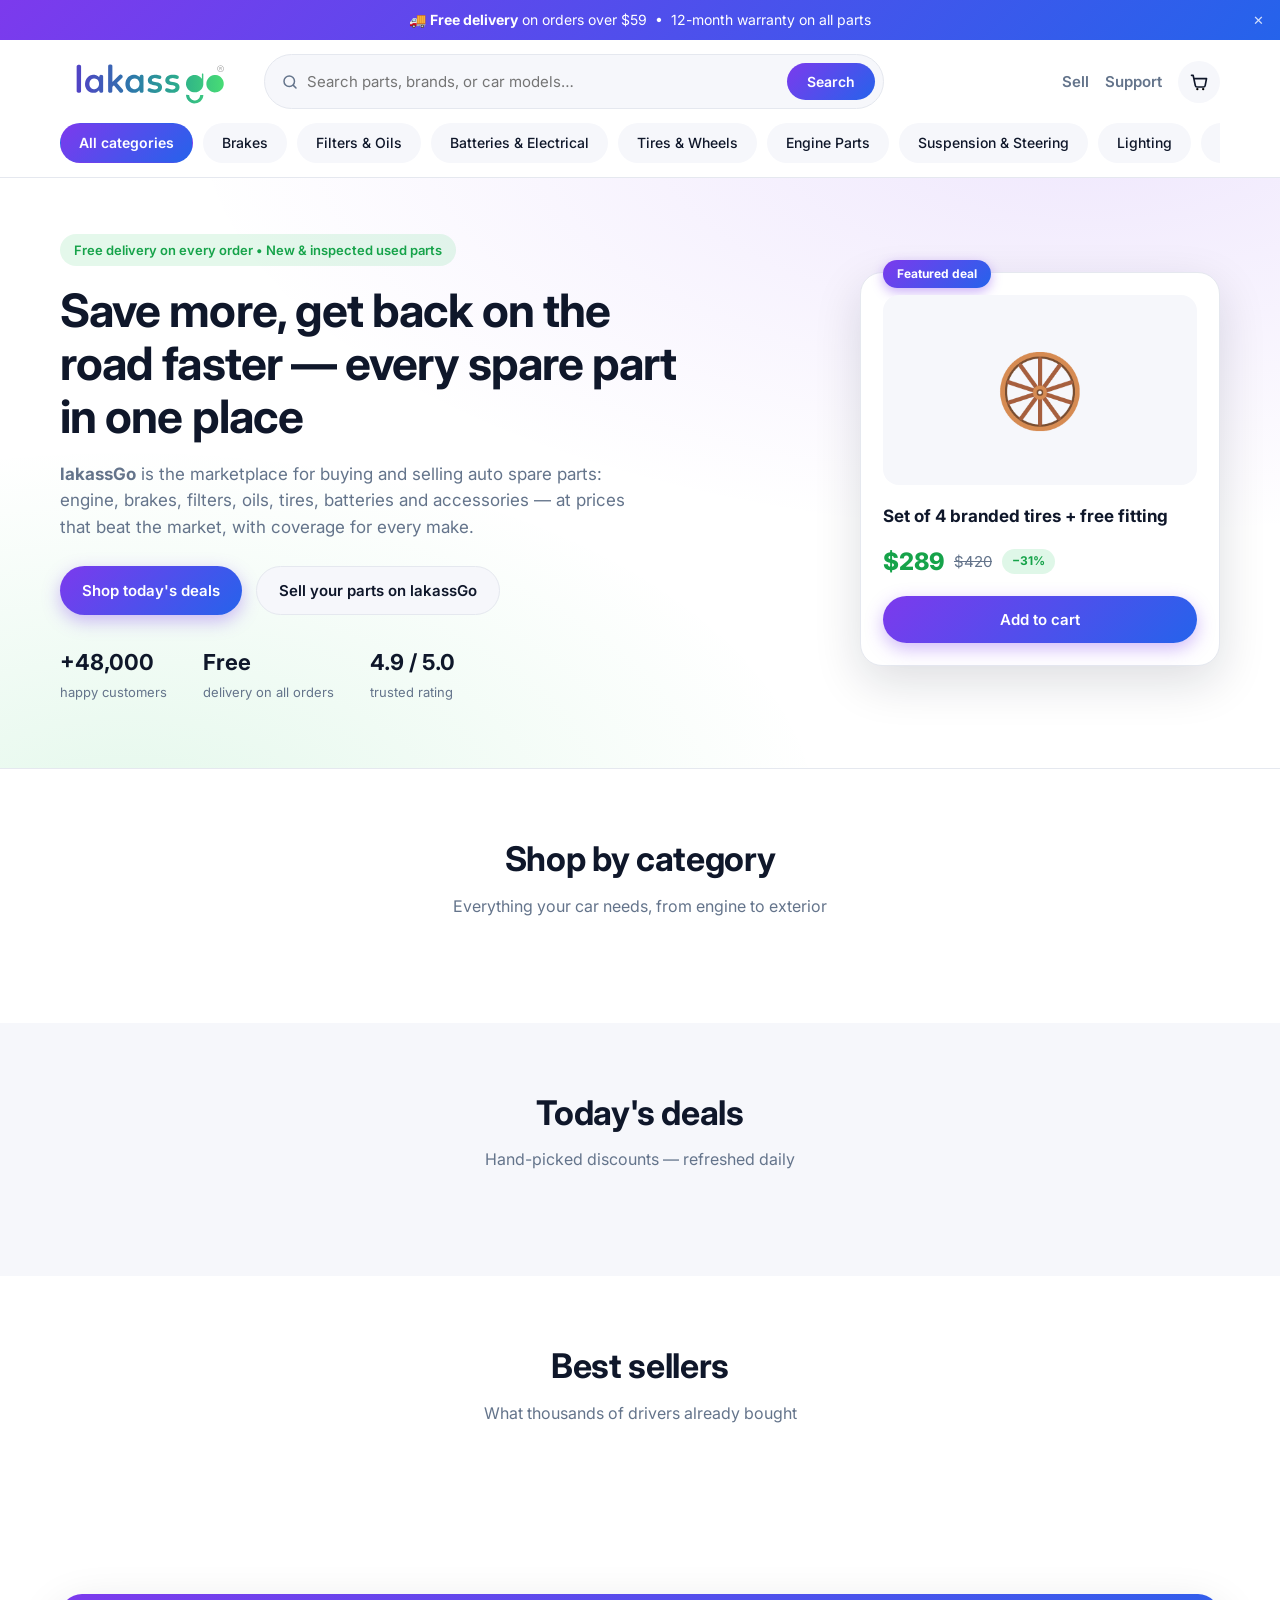
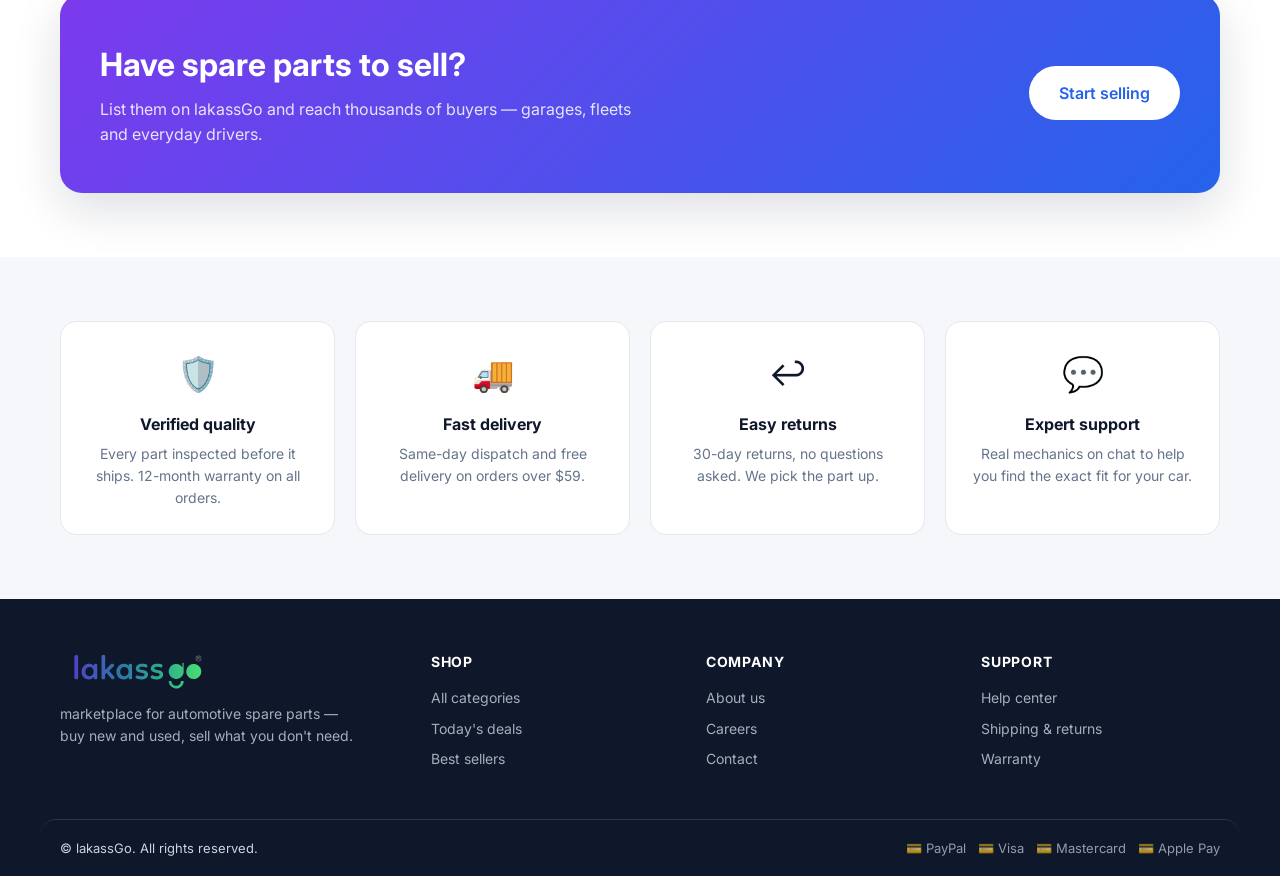
==== commit 1561660d: "Remove promo banner from index.html Removed promo banner section from the main layout." ====
--- a/index.html
+++ b/index.html
@@ -50,13 +50,6 @@
   </header>
 
   <main>
-    <!-- Promo banner -->
-    <section class="promo-banner" aria-label="lakassGo spare parts">
-      <div class="container">
-        <img class="promo-img" src="assets/banner-spare-parts.png" alt="Genuine spare parts for cars, trucks, motorcycles and buses — engines, turbos, brakes, batteries and more" />
-      </div>
-    </section>
-
     <!-- Hero -->
     <section class="hero">
       <div class="container hero-grid">
@@ -174,7 +167,7 @@
       <div class="f-col">
         <h4>Support</h4>
         <a href="#support">Help center</a>
-      <a href="#">Shipping &amp; returns</a>
+        <a href="#">Shipping &amp; returns</a>
         <a href="#">Warranty</a>
       </div>
     </div>
--- a/styles.css
+++ b/styles.css
@@ -1,149 +1,140 @@
-/* ================= lakassGo — Design System ================= */
+/* ============================================================
+   lakassGo — storefront styles
+   ============================================================ */
+
 :root {
   --grad-a: #7c3aed;
   --grad-b: #2563eb;
-  --brand-grad: linear-gradient(90deg, var(--grad-a), var(--grad-b));
   --accent: #22c55e;
-  --accent-dark: #16a34a;
   --ink: #0f172a;
-  --ink-2: #334155;
   --muted: #64748b;
-  --line: #e2e8f0;
+  --line: #e5e8ef;
   --bg-soft: #f6f7fb;
   --card: #ffffff;
-  --danger: #ef4444;
   --radius: 16px;
   --radius-sm: 10px;
-  --shadow: 0 1px 2px rgba(15, 23, 42, .06), 0 8px 24px rgba(15, 23, 42, .07);
-  --shadow-lg: 0 12px 40px rgba(15, 23, 42, .16);
   --container: 1200px;
+  --shadow: 0 6px 24px rgba(15, 23, 42, .08);
+  --shadow-lg: 0 16px 48px rgba(15, 23, 42, .14);
 }
 
 * { margin: 0; padding: 0; box-sizing: border-box; }
 [hidden] { display: none !important; }
+
 html { scroll-behavior: smooth; }
-
 body {
-  font-family: "Inter", "Segoe UI", Tahoma, sans-serif;
+  font-family: 'Inter', system-ui, -apple-system, sans-serif;
   color: var(--ink);
-  background: var(--bg-soft);
-  line-height: 1.6;
-  padding-top: var(--header-h, 0);
-}
-
+  background: #fff;
+  line-height: 1.55;
+}
 img { max-width: 100%; display: block; }
 a { color: inherit; text-decoration: none; }
-button { font-family: inherit; cursor: pointer; border: none; background: none; }
+button { font: inherit; cursor: pointer; border: none; background: none; color: inherit; }
+input, select { font: inherit; }
 
 .container { max-width: var(--container); margin-inline: auto; padding-inline: 20px; }
 
 .btn {
+  display: inline-flex; align-items: center; justify-content: center; gap: 8px;
+  padding: 12px 22px; border-radius: 999px; font-weight: 600; font-size: 15px;
+  transition: transform .15s ease, box-shadow .15s ease, background .15s ease;
+}
+.btn-primary {
+  background: linear-gradient(135deg, var(--grad-a), var(--grad-b));
+  color: #fff; box-shadow: 0 6px 18px rgba(124, 58, 237, .35);
+}
+.btn-primary:hover { transform: translateY(-2px); box-shadow: 0 10px 26px rgba(124, 58, 237, .45); }
+.btn-ghost { background: var(--bg-soft); color: var(--ink); border: 1px solid var(--line); }
+.btn-ghost:hover { background: #eef0f6; }
+.btn-lg { padding: 15px 30px; font-size: 16px; }
+.btn-block { width: 100%; }
+
+.badge {
+  display: inline-block; padding: 3px 10px; border-radius: 999px;
+  font-size: 12px; font-weight: 700;
+}
+.badge-green { background: rgba(34, 197, 94, .14); color: #16a34a; }
+.badge-red { background: rgba(239, 68, 68, .12); color: #dc2626; }
+
+/* ===== Announcement bar ===== */
+.announce-bar {
+  background: linear-gradient(135deg, var(--grad-a), var(--grad-b));
+  color: #fff; text-align: center; padding: 9px 44px;
+  font-size: 14px; position: relative;
+}
+.announce-close {
+  position: absolute; right: 12px; top: 50%; transform: translateY(-50%);
+  color: #fff; opacity: .8; font-size: 13px; padding: 4px;
+}
+.announce-close:hover { opacity: 1; }
+
+/* ===== Header ===== */
+.site-header {
+  background: #fff; border-bottom: 1px solid var(--line);
+  position: sticky; top: 0; z-index: 50;
+}
+.header-row {
+  display: flex; align-items: center; gap: 22px; padding-block: 14px;
+}
+.brand-logo { height: 44px; width: auto; }
+.search {
+  flex: 1; display: flex; align-items: center; gap: 8px;
+  background: var(--bg-soft); border: 1.5px solid var(--line);
+  border-radius: 999px; padding: 8px 8px 8px 16px; max-width: 620px;
+}
+.search:focus-within { border-color: var(--grad-b); background: #fff; }
+.search-ico { color: var(--muted); flex-shrink: 0; }
+.search input {
+  flex: 1; border: none; outline: none; background: transparent; font-size: 15px; min-width: 0;
+}
+.search-btn {
+  background: linear-gradient(135deg, var(--grad-a), var(--grad-b));
+  color: #fff; border-radius: 999px; padding: 8px 20px; font-weight: 600; font-size: 14px;
+}
+.header-actions { display: flex; align-items: center; gap: 16px; margin-left: auto; }
+.hdr-link { font-weight: 600; font-size: 15px; color: var(--muted); }
+.hdr-link:hover { color: var(--ink); }
+.icon-btn {
   display: inline-flex; align-items: center; justify-content: center;
-  gap: 8px; padding: 12px 22px; border-radius: 999px;
-  font-weight: 700; font-size: 15px; transition: .2s ease;
-}
-.btn-primary {
-  background: var(--brand-grad); color: #fff;
-  box-shadow: 0 8px 20px rgba(76, 81, 238, .28);
-}
-.btn-primary:hover { filter: brightness(1.08); transform: translateY(-1px); }
-.btn-ghost {
-  background: #fff; color: var(--ink); border: 1.5px solid var(--line);
-}
-.btn-ghost:hover { border-color: var(--grad-b); color: var(--grad-b); }
-.btn-block { width: 100%; }
-
-/* ---------- Announcement bar ---------- */
-.announce-bar {
-  background: var(--ink); color: #fff;
-  display: flex; align-items: center; justify-content: center; gap: 12px;
-  padding: 9px 44px; font-size: 13.5px; position: relative;
-}
-.announce-bar p {
-  white-space: nowrap; overflow: hidden; text-overflow: ellipsis;
-}
-.announce-close {
-  position: absolute; inset-inline-end: 14px; color: #cbd5e1; font-size: 13px;
-}
-.announce-close:hover { color: #fff; }
-
-/* ---------- Header ---------- */
-.site-header {
-  position: sticky; top: 0; z-index: 60;
-  background: #fff; border-bottom: 1px solid var(--line);
-  box-shadow: 0 2px 12px rgba(15, 23, 42, .05);
-  padding-block: 12px 0;
-}
-.header-inner {
-  display: flex; align-items: center; gap: 22px; padding-bottom: 12px;
-}
-.logo {
-  display: flex; align-items: center; gap: 4px; flex-shrink: 0;
-}
-.logo img { height: 44px; width: auto; }
-.logo-go {
-  font-weight: 800; font-size: 22px; line-height: 1;
-  background: var(--brand-grad);
-  -webkit-background-clip: text; background-clip: text; color: transparent;
-}
-.search-box {
-  flex: 1; display: flex; align-items: center; gap: 10px;
-  background: var(--bg-soft); border: 1.5px solid var(--line);
-  border-radius: 999px; padding: 6px 6px 6px 16px; transition: .2s;
-}
-.search-box:focus-within {
-  border-color: var(--grad-b); background: #fff;
-  box-shadow: 0 0 0 4px rgba(37, 99, 235, .1);
-}
-.search-icon { font-size: 15px; opacity: .6; }
-.search-box input {
-  flex: 1; border: none; outline: none; background: transparent;
-  font-family: inherit; font-size: 14.5px; color: var(--ink); min-width: 0;
-}
-.search-btn {
-  background: var(--brand-grad); color: #fff; font-weight: 700;
-  padding: 9px 22px; border-radius: 999px; font-size: 14px;
-}
-.header-actions { display: flex; align-items: center; gap: 18px; flex-shrink: 0; }
-.header-link { display: flex; align-items: center; gap: 8px; }
-.header-link-icon { font-size: 20px; }
-.header-link-text { display: flex; flex-direction: column; line-height: 1.25; }
-.header-link-text small { color: var(--muted); font-size: 11.5px; }
-.header-link-text strong { font-size: 13.5px; }
-.header-link:hover strong { color: var(--grad-b); }
-
-.cart-btn {
-  position: relative; display: grid; place-items: center;
-  width: 44px; height: 44px; border-radius: 12px;
-  background: var(--bg-soft); border: 1.5px solid var(--line); font-size: 19px;
-}
-.cart-btn:hover { border-color: var(--grad-b); }
+  width: 42px; height: 42px; border-radius: 50%; background: var(--bg-soft);
+  position: relative;
+}
+.icon-btn:hover { background: #eef0f6; }
 .cart-count {
-  position: absolute; top: -7px; inset-inline-start: -7px;
-  background: var(--accent); color: #fff; font-size: 11.5px; font-weight: 700;
-  min-width: 20px; height: 20px; border-radius: 999px;
-  display: grid; place-items: center; padding-inline: 5px;
-  border: 2px solid #fff; transition: transform .15s;
-}
-.cart-count.bump { transform: scale(1.25); }
-
-.cat-nav {
-  display: flex; gap: 8px; overflow-x: auto; padding-bottom: 12px;
-  scrollbar-width: none;
-}
-.cat-nav::-webkit-scrollbar { display: none; }
+  position: absolute; top: -3px; right: -3px; min-width: 19px; height: 19px;
+  background: var(--accent); color: #fff; border-radius: 999px;
+  font-size: 11px; font-weight: 700; display: flex; align-items: center; justify-content: center;
+  padding-inline: 5px;
+}
+
+/* Category bar */
+.cat-nav { display: flex; gap: 10px; padding-bottom: 14px; overflow-x: auto; }
 .cat-chip {
-  flex-shrink: 0; padding: 8px 16px; border-radius: 999px;
-  background: var(--bg-soft); border: 1.5px solid var(--line);
-  font-size: 13.5px; font-weight: 500; color: var(--ink-2); transition: .18s;
-}
-.cat-chip:hover { border-color: var(--grad-b); color: var(--grad-b); }
+  padding: 8px 18px; border-radius: 999px; background: var(--bg-soft);
+  border: 1.5px solid transparent; font-size: 14px; font-weight: 500; white-space: nowrap;
+}
+.cat-chip:hover { background: #eef0f6; }
 .cat-chip.active {
-  background: var(--brand-grad); color: #fff; border-color: transparent;
-  font-weight: 700;
-}
-
-/* ---------- Hero ---------- */
+  background: linear-gradient(135deg, var(--grad-a), var(--grad-b));
+  color: #fff; font-weight: 600;
+}
+
+/* ===== Promo banner ===== */
+.promo-banner { padding-top: 20px; }
+.promo-img {
+  display: block; width: 100%; height: clamp(220px, 30vw, 430px);
+  object-fit: cover; object-position: center;
+  border-radius: calc(var(--radius) + 6px);
+  border: 1px solid var(--line);
+  background: linear-gradient(115deg, #0b1220 0%, #101a2e 55%, #0e2530 100%);
+  box-shadow: 0 10px 30px rgba(15, 23, 42, .18);
+}
+@media (max-width: 640px) {
+  .promo-banner { padding-top: 14px; }
+  .promo-img { border-radius: var(--radius); height: 200px; }
+}
+
 .hero {
   background:
     radial-gradient(900px 420px at 85% -10%, rgba(124, 58, 237, .12), transparent),
@@ -152,307 +143,202 @@
   border-bottom: 1px solid var(--line); padding-block: 56px 64px;
 }
 .hero-grid {
-  display: grid; grid-template-columns: 1.25fr .9fr; gap: 48px; align-items: center;
+  display: grid; grid-template-columns: 1.15fr .85fr; gap: 48px; align-items: center;
 }
 .hero-eyebrow {
-  display: inline-block; background: rgba(34, 197, 94, .1); color: var(--accent-dark);
-  font-size: 13px; font-weight: 700; padding: 6px 14px; border-radius: 999px;
-  margin-bottom: 18px;
-}
-.hero h1 {
-  font-size: clamp(28px, 4vw, 44px); font-weight: 800; line-height: 1.25;
-  margin-bottom: 16px;
-}
-.hero-sub { color: var(--muted); font-size: 16.5px; max-width: 56ch; margin-bottom: 26px; }
-.hero-cta { display: flex; gap: 12px; flex-wrap: wrap; margin-bottom: 34px; }
-.hero-stats { display: flex; gap: 40px; flex-wrap: wrap; }
-.stat strong {
-  display: block; font-size: 24px; font-weight: 800;
-  background: var(--brand-grad);
-  -webkit-background-clip: text; background-clip: text; color: transparent;
-}
+  display: inline-block; background: rgba(34, 197, 94, .12); color: #16a34a;
+  padding: 6px 14px; border-radius: 999px; font-size: 13px; font-weight: 600; margin-bottom: 18px;
+}
+.hero h1 { font-size: clamp(30px, 4vw, 46px); line-height: 1.15; letter-spacing: -.02em; margin-bottom: 18px; }
+.hero-sub { color: var(--muted); font-size: 17px; max-width: 54ch; margin-bottom: 26px; }
+.hero-cta { display: flex; gap: 14px; flex-wrap: wrap; margin-bottom: 30px; }
+.hero-stats { display: flex; gap: 36px; flex-wrap: wrap; }
+.stat strong { display: block; font-size: 22px; }
 .stat span { color: var(--muted); font-size: 13px; }
 
-/* Hero Featured card */
 .hero-card-wrap { position: relative; }
 .featured-card {
   background: #fff; border: 1px solid var(--line); border-radius: calc(var(--radius) + 6px);
-  box-shadow: var(--shadow-lg); padding: 26px; position: relative;
-  transform: rotate(-1deg);
+  box-shadow: var(--shadow-lg); padding: 22px; max-width: 360px; margin-left: auto;
 }
 .featured-tag {
-  position: absolute; top: -14px; inset-inline-start: 24px;
-  background: var(--accent); color: #fff; font-size: 13px; font-weight: 700;
-  padding: 6px 16px; border-radius: 999px; box-shadow: 0 6px 16px rgba(34, 197, 94, .35);
+  position: absolute; top: -12px; background: linear-gradient(135deg, var(--grad-a), var(--grad-b));
+  color: #fff; padding: 5px 14px; border-radius: 999px; font-size: 12px; font-weight: 700;
+  box-shadow: 0 4px 12px rgba(124, 58, 237, .4);
 }
 .featured-art {
-  font-size: 96px; text-align: center; padding: 26px 0 12px;
   background: var(--bg-soft); border-radius: var(--radius); margin-bottom: 18px;
-}
-.featured-card h3 { font-size: 19px; font-weight: 800; margin-bottom: 8px; }
-.featured-desc { color: var(--muted); font-size: 14px; margin-bottom: 16px; }
-.featured-card .price-row { margin-bottom: 16px; }
-
-/* ---------- Trust badges ---------- */
-.trust { background: #fff; border-bottom: 1px solid var(--line); }
-.trust-grid {
-  display: grid; grid-template-columns: repeat(4, 1fr); gap: 18px;
-  padding-block: 34px;
-}
-.trust-item { display: flex; align-items: center; gap: 14px; }
-.trust-icon {
-  width: 52px; height: 52px; border-radius: 14px; display: grid; place-items: center;
-  font-size: 24px; background: var(--bg-soft); border: 1px solid var(--line);
-  flex-shrink: 0;
-}
-.trust-item h3 { font-size: 15.5px; font-weight: 800; }
-.trust-item p { font-size: 13px; color: var(--muted); }
-
-/* ---------- Sections & headings ---------- */
-.section { padding-block: 56px; }
-.section-alt { background: #fff; border-block: 1px solid var(--line); }
-.section-head {
-  display: flex; align-items: flex-end; justify-content: space-between;
-  gap: 20px; margin-bottom: 28px; flex-wrap: wrap;
-}
-.section-eyebrow {
-  color: var(--accent-dark); font-weight: 700; font-size: 13.5px; margin-bottom: 4px;
-}
-.section-head h2 { font-size: clamp(22px, 3vw, 30px); font-weight: 800; }
-.section-sub { color: var(--muted); font-size: 14.5px; margin-top: 6px; max-width: 60ch; }
-.sort-box { display: flex; align-items: center; gap: 8px; font-size: 13.5px; color: var(--muted); }
-.sort-box select {
-  font-family: inherit; font-size: 13.5px; padding: 9px 14px;
-  border-radius: var(--radius-sm); border: 1.5px solid var(--line);
-  background: #fff; color: var(--ink); cursor: pointer;
-}
-.sort-box select:focus { outline: none; border-color: var(--grad-b); }
-
-/* ---------- Product cards ---------- */
-.products-grid {
-  display: grid; grid-template-columns: repeat(auto-fill, minmax(240px, 1fr));
-  gap: 18px;
-}
-.product-card {
-  background: var(--card); border: 1px solid var(--line); border-radius: var(--radius);
-  padding: 16px; display: flex; flex-direction: column; gap: 8px;
-  transition: .2s ease; position: relative; cursor: pointer;
-}
-.product-card:hover {
-  transform: translateY(-4px); box-shadow: var(--shadow); border-color: #c7d2fe;
-}
-.product-art {
-  font-size: 74px; text-align: center; padding: 26px 0;
-  background: var(--bg-soft); border-radius: var(--radius-sm); position: relative;
-}
-.discount-badge {
-  position: absolute; top: 10px; inset-inline-start: 10px;
-  background: var(--danger); color: #fff; font-size: 12.5px; font-weight: 700;
-  padding: 3px 10px; border-radius: 999px;
-}
-.product-cat { color: var(--grad-b); font-size: 12.5px; font-weight: 700; }
-.product-card h3 { font-size: 15.5px; font-weight: 800; line-height: 1.45; }
-.product-desc {
-  color: var(--muted); font-size: 13px; line-height: 1.55;
-  display: -webkit-box; -webkit-line-clamp: 2; -webkit-box-orient: vertical;
-  overflow: hidden;
-}
-.price-row { display: flex; align-items: baseline; gap: 10px; }
-.price { font-size: 19px; font-weight: 800; color: var(--ink); }
-.price-old { font-size: 13.5px; color: var(--muted); text-decoration: line-through; }
-.product-stock { font-size: 12.5px; color: var(--accent-dark); font-weight: 700; }
-.product-card .add-to-cart { margin-top: auto; padding: 10px 16px; font-size: 14px; }
-
-.empty-msg {
-  text-align: center; color: var(--muted); padding: 48px 0; font-size: 15px;
-}
-
-/* ---------- Sell banner ---------- */
-.sell-banner {
-  background: var(--ink); color: #fff; padding-block: 56px;
-}
-.sell-inner {
-  display: grid; grid-template-columns: 1.1fr 1fr; gap: 40px; align-items: center;
-}
-.sell-eyebrow { color: var(--accent); font-weight: 700; font-size: 13.5px; margin-bottom: 6px; }
-.sell-banner h2 { font-size: clamp(22px, 3vw, 30px); font-weight: 800; margin-bottom: 12px; }
-.sell-banner .sell-copy p:not(.sell-eyebrow) { color: #cbd5e1; font-size: 15px; }
-.sell-steps { display: grid; gap: 14px; }
-.step {
-  display: flex; align-items: center; gap: 14px; background: rgba(255, 255, 255, .06);
-  border: 1px solid rgba(255, 255, 255, .12); border-radius: var(--radius);
-  padding: 14px 18px;
-}
-.step span {
-  width: 34px; height: 34px; border-radius: 999px; flex-shrink: 0;
-  background: var(--brand-grad); display: grid; place-items: center;
-  font-weight: 800; font-size: 15px;
-}
-.step p { font-size: 14px; color: #e2e8f0; }
-
-/* ---------- Why lakassGo ---------- */
-.why h2 {
-  text-align: center; font-size: clamp(22px, 3vw, 30px); font-weight: 800;
-  margin-bottom: 34px;
-}
-.why-cards {
-  display: grid; grid-template-columns: repeat(4, 1fr); gap: 18px;
-}
-.why-card {
+  height: 190px; display: flex; align-items: center; justify-content: center; font-size: 72px;
+  position: relative;
+}
+.featured-card h3 { font-size: 17px; margin-bottom: 14px; }
+.price-row { display: flex; align-items: center; gap: 10px; margin-bottom: 16px; }
+.price-now { font-size: 24px; font-weight: 800; color: #16a34a; }
+.price-old { color: var(--muted); text-decoration: line-through; font-size: 15px; }
+
+/* ===== Sections ===== */
+.section { padding-block: 64px; }
+.section-soft { background: var(--bg-soft); }
+.sec-head { text-align: center; margin-bottom: 40px; }
+.sec-head h2 { font-size: clamp(24px, 3vw, 34px); letter-spacing: -.01em; margin-bottom: 8px; }
+.sec-head p { color: var(--muted); font-size: 16px; }
+
+.grid { display: grid; gap: 20px; }
+.grid-cats { grid-template-columns: repeat(auto-fill, minmax(160px, 1fr)); }
+.grid-prods { grid-template-columns: repeat(auto-fill, minmax(250px, 1fr)); }
+.grid-trust { grid-template-columns: repeat(auto-fit, minmax(240px, 1fr)); }
+
+/* Category cards */
+.cat-card {
   background: #fff; border: 1px solid var(--line); border-radius: var(--radius);
-  padding: 24px 20px; text-align: center;
-}
-.why-card span { font-size: 34px; display: block; margin-bottom: 12px; }
-.why-card h3 { font-size: 16px; font-weight: 800; margin-bottom: 6px; }
-.why-card p { color: var(--muted); font-size: 13.5px; }
-
-/* ---------- Footer ---------- */
-.site-footer { background: var(--ink); color: #cbd5e1; margin-top: 24px; }
+  padding: 26px 18px; text-align: center; transition: transform .18s ease, box-shadow .18s ease, border-color .18s ease;
+}
+.cat-card:hover { transform: translateY(-4px); box-shadow: var(--shadow); border-color: var(--grad-b); }
+.cat-ico {
+  width: 64px; height: 64px; margin: 0 auto 14px; border-radius: 18px;
+  background: linear-gradient(135deg, rgba(124, 58, 237, .12), rgba(37, 99, 235, .12));
+  display: flex; align-items: center; justify-content: center; font-size: 30px;
+}
+.cat-card h3 { font-size: 15px; }
+.cat-card span { color: var(--muted); font-size: 13px; }
+
+/* Product cards */
+.prod-card {
+  background: #fff; border: 1px solid var(--line); border-radius: var(--radius);
+  padding: 16px; display: flex; flex-direction: column; gap: 10px;
+  transition: transform .18s ease, box-shadow .18s ease;
+}
+.prod-card:hover { transform: translateY(-4px); box-shadow: var(--shadow); }
+.prod-art {
+  border: 1.5px solid var(--line); border-radius: var(--radius-sm);
+  background: var(--bg-soft); position: relative; aspect-ratio: 1;
+  display: flex; align-items: center; justify-content: center; font-size: 56px;
+}
+.prod-art img {
+  position: absolute; inset: 0; width: 100%; height: 100%; object-fit: cover;
+  border-radius: inherit;
+}
+.prod-tag {
+  position: absolute; top: 10px; left: 10px; z-index: 1;
+  padding: 3px 10px; border-radius: 999px; font-size: 11px; font-weight: 700;
+}
+.tag-deal { background: var(--accent); color: #fff; }
+.tag-hot { background: #ef4444; color: #fff; }
+.tag-new { background: var(--grad-b); color: #fff; }
+.prod-info { display: flex; flex-direction: column; gap: 4px; }
+.prod-cat { color: var(--muted); font-size: 12px; font-weight: 600; text-transform: uppercase; letter-spacing: .04em; }
+.prod-name { font-size: 15px; font-weight: 600; line-height: 1.35; min-height: 41px; }
+.prod-foot { display: flex; align-items: center; justify-content: space-between; margin-top: auto; gap: 8px; }
+.prod-price { font-size: 19px; font-weight: 800; }
+.add-btn {
+  background: var(--bg-soft); border: 1.5px solid var(--line); width: 40px; height: 40px;
+  border-radius: 50%; font-size: 19px; display: flex; align-items: center; justify-content: center;
+  transition: background .15s, color .15s;
+}
+.add-btn:hover { background: var(--accent); color: #fff; }
+
+/* Sell CTA */
+.sell-cta {
+  background: linear-gradient(135deg, var(--grad-a), var(--grad-b));
+  border-radius: calc(var(--radius) + 6px); color: #fff;
+  padding: 46px 40px; display: flex; align-items: center; justify-content: space-between;
+  gap: 26px; flex-wrap: wrap; box-shadow: var(--shadow-lg);
+}
+.sell-copy h2 { font-size: clamp(22px, 3vw, 32px); margin-bottom: 8px; }
+.sell-copy p { opacity: .85; max-width: 56ch; }
+.sell-cta .btn-primary { background: #fff; color: var(--grad-b); box-shadow: none; }
+
+/* Trust */
+.trust-card {
+  background: #fff; border: 1px solid var(--line); border-radius: var(--radius);
+  padding: 26px; text-align: center;
+}
+.trust-ico { font-size: 34px; margin-bottom: 12px; }
+.trust-card h3 { font-size: 16px; margin-bottom: 6px; }
+.trust-card p { color: var(--muted); font-size: 14px; }
+
+/* ===== Footer ===== */
+.site-footer { background: #0f172a; color: #cbd5e1; padding-top: 52px; }
 .footer-grid {
-  display: grid; grid-template-columns: 1.4fr 1fr 1fr 1.3fr; gap: 36px;
-  padding-block: 52px 36px;
-}
-.footer-logo { display: flex; align-items: center; gap: 4px; margin-bottom: 14px; }
-.footer-logo img { height: 36px; width: auto; filter: brightness(1.15); }
-.footer-brand > p { font-size: 14px; margin-bottom: 18px; }
-.footer-socials { display: flex; gap: 10px; }
-.footer-socials a {
-  width: 36px; height: 36px; border-radius: 999px; display: grid; place-items: center;
-  background: rgba(255, 255, 255, .08); font-size: 14px; transition: .2s;
-}
-.footer-socials a:hover { background: var(--brand-grad); color: #fff; }
-.footer-col h4 { color: #fff; font-size: 15px; margin-bottom: 14px; }
-.footer-col a {
-  display: block; font-size: 13.5px; padding-block: 5px; transition: .15s;
-}
-.footer-col a:hover { color: #fff; transform: translateX(-3px); }
-.footer-news p { font-size: 13px; margin-bottom: 12px; }
-.news-form { display: flex; gap: 8px; }
-.news-form input {
-  flex: 1; min-width: 0; padding: 11px 14px; border-radius: var(--radius-sm);
-  border: 1px solid rgba(255, 255, 255, .15); background: rgba(255, 255, 255, .07);
-  color: #fff; font-family: inherit; font-size: 13.5px;
-}
-.news-form input::placeholder { color: #94a3b8; }
-.news-form input:focus { outline: none; border-color: var(--grad-b); }
-.news-form .btn { padding: 11px 18px; font-size: 13.5px; }
-.news-msg { color: var(--accent); font-size: 13px; margin-top: 8px; }
-.footer-bottom { border-top: 1px solid rgba(255, 255, 255, .1); }
-.footer-bottom .container {
-  display: flex; align-items: center; justify-content: space-between;
-  gap: 12px; flex-wrap: wrap; padding-block: 18px; font-size: 13px;
-}
-.footer-pay { color: #94a3b8; }
-
-/* ---------- Cart ---------- */
-.overlay {
-  position: fixed; inset: 0; background: rgba(15, 23, 42, .5);
-  z-index: 90; backdrop-filter: blur(2px);
-}
-.cart-drawer {
-  position: fixed; top: 0; inset-inline-end: 0; height: 100dvh; width: min(420px, 100%);
-  background: #fff; z-index: 100; display: flex; flex-direction: column;
-  box-shadow: var(--shadow-lg); animation: slideIn .25s ease;
-}
-@keyframes slideIn {
-  from { transform: translateX(100%); }
-  to { transform: translateX(0); }
+  display: grid; grid-template-columns: 1.4fr 1fr 1fr 1fr; gap: 36px; padding-bottom: 40px;
+}
+.f-logo { height: 38px; width: auto; margin-bottom: 14px; }
+.f-col p { font-size: 14px; opacity: .8; max-width: 34ch; }
+.f-col h4 { color: #fff; font-size: 14px; text-transform: uppercase; letter-spacing: .06em; margin-bottom: 14px; }
+.f-col a { display: block; font-size: 14px; opacity: .8; margin-bottom: 9px; }
+.f-col a:hover { opacity: 1; color: #fff; }
+.footer-bar {
+  border-top: 1px solid rgba(255, 255, 255, .12); border-radius: var(--radius);
+  display: flex; align-items: center; justify-content: space-between; gap: 12px;
+  padding-block: 18px; flex-wrap: wrap; font-size: 13px;
+}
+.pay-icons { opacity: .7; }
+
+/* ===== Cart drawer ===== */
+.drawer {
+  position: fixed; top: 0; right: 0; bottom: 0; width: min(420px, 100vw);
+  background: #fff; z-index: 100; box-shadow: -12px 0 40px rgba(15, 23, 42, .18);
+  display: flex; flex-direction: column;
 }
 .drawer-head {
   display: flex; align-items: center; justify-content: space-between;
   padding: 18px 22px; border-bottom: 1px solid var(--line);
 }
-.drawer-head h3 { font-size: 17px; font-weight: 800; }
-.drawer-close { font-size: 16px; color: var(--muted); padding: 6px; }
-.drawer-close:hover { color: var(--ink); }
-.drawer-body { flex: 1; overflow-y: auto; padding: 18px 22px; display: grid; gap: 14px; align-content: start; }
-.cart-item {
-  display: grid; grid-template-columns: 64px 1fr auto; gap: 12px;
-  align-items: center; border: 1px solid var(--line); border-radius: var(--radius);
-  padding: 12px;
-}
-.cart-item-art {
-  width: 64px; height: 64px; border-radius: var(--radius-sm); background: var(--bg-soft);
-  display: grid; place-items: center; font-size: 30px;
-}
-.cart-item h4 { font-size: 13.5px; font-weight: 700; line-height: 1.4; }
-.cart-item .price { font-size: 14.5px; }
-.qty-row { display: flex; align-items: center; gap: 8px; margin-top: 6px; }
-.qty-btn {
-  width: 26px; height: 26px; border-radius: 8px; background: var(--bg-soft);
-  border: 1px solid var(--line); font-weight: 800; font-size: 14px;
-  display: grid; place-items: center;
-}
-.qty-btn:hover { border-color: var(--grad-b); color: var(--grad-b); }
-.qty-num { font-weight: 700; font-size: 14px; min-width: 22px; text-align: center; }
-.item-remove { font-size: 12px; color: var(--danger); font-weight: 700; }
-.cart-empty { color: var(--muted); text-align: center; padding: 40px 0; }
+.drawer-items { flex: 1; overflow-y: auto; padding: 18px 22px; display: flex; flex-direction: column; gap: 14px; }
+.cart-empty { color: var(--muted); text-align: center; margin-top: 40px; }
+.cart-line {
+  display: flex; align-items: center; gap: 12px; border: 1px solid var(--line);
+  border-radius: var(--radius-sm); padding: 10px; 
+}
+.cart-line-art {
+  width: 54px; height: 54px; border-radius: 8px; background: var(--bg-soft); flex-shrink: 0;
+  display: flex; align-items: center; justify-content: center; font-size: 26px; overflow: hidden;
+}
+.cart-line-art img { width: 100%; height: 100%; object-fit: cover; }
+.cart-line-info { flex: 1; min-width: 0; }
+.cart-line-info strong { display: block; font-size: 14px; white-space: nowrap; overflow: hidden; text-overflow: ellipsis; }
+.cart-line-info span { color: var(--muted); font-size: 13px; }
+.cart-line-info .qty { display: inline-flex; align-items: center; gap: 8px; margin-top: 4px; }
+.cart-line-info .qty button {
+  width: 22px; height: 22px; border-radius: 6px; background: var(--bg-soft); font-weight: 700;
+  display: inline-flex; align-items: center; justify-content: center;
+}
+.cart-line-remove { color: var(--muted); font-size: 16px; padding: 6px; }
+.cart-line-remove:hover { color: #dc2626; }
 .drawer-foot { border-top: 1px solid var(--line); padding: 18px 22px; }
-.cart-total {
-  display: flex; align-items: center; justify-content: space-between;
-  font-size: 14px; color: var(--muted); margin-bottom: 14px;
-}
-.cart-total strong { font-size: 20px; color: var(--ink); }
-.checkout-note {
-  text-align: center; color: var(--muted); font-size: 12px; margin-top: 10px;
-}
-
-/* ---------- Product modal ---------- */
-.modal {
-  position: fixed; inset: 0; z-index: 110; display: grid; place-items: center;
-  background: rgba(15, 23, 42, .55); padding: 20px;
-}
-.modal-card {
-  background: #fff; border-radius: calc(var(--radius) + 4px); max-width: 720px;
-  width: 100%; max-height: 90dvh; overflow-y: auto; position: relative;
-  display: grid; grid-template-columns: 1fr 1.1fr; box-shadow: var(--shadow-lg);
-}
-.modal-close {
-  position: absolute; top: 14px; inset-inline-start: 14px; z-index: 2;
-  width: 34px; height: 34px; border-radius: 999px; background: var(--bg-soft);
-  display: grid; place-items: center; font-size: 14px;
-}
-.modal-close:hover { background: var(--line); }
-.modal-art {
-  font-size: 110px; display: grid; place-items: center;
-  background: var(--bg-soft); border-radius: calc(var(--radius) + 4px) 0 0 calc(var(--radius) + 4px);
-}
-.modal-info { padding: 30px 28px; display: flex; flex-direction: column; gap: 12px; }
-.modal-cat { color: var(--grad-b); font-size: 13px; font-weight: 700; }
-.modal-info h3 { font-size: 20px; font-weight: 800; line-height: 1.4; }
-.modal-info > p { color: var(--muted); font-size: 14px; }
-.modal-stock { color: var(--accent-dark); font-size: 13px; font-weight: 700; }
-
-/* ---------- Toast & checkout banner ---------- */
+.total-row { display: flex; justify-content: space-between; align-items: center; margin-bottom: 14px; font-size: 17px; }
+.total-row strong { font-size: 22px; }
+.drawer-backdrop {
+  position: fixed; inset: 0; background: rgba(15, 23, 42, .45); z-index: 90;
+}
+
+/* ===== Toasts ===== */
+.toasts {
+  position: fixed; bottom: 22px; left: 50%; transform: translateX(-50%);
+  z-index: 120; display: flex; flex-direction: column; gap: 8px; align-items: center;
+}
 .toast {
-  position: fixed; bottom: 26px; inset-inline-start: 50%; transform: translateX(-50%);
-  background: var(--ink); color: #fff; padding: 12px 24px; border-radius: 999px;
-  font-size: 14px; font-weight: 700; z-index: 120; box-shadow: var(--shadow-lg);
-  animation: pop .2s ease;
-}
-@keyframes pop { from { transform: translateX(-50%) scale(.9); opacity: 0; } }
-.checkout-banner {
-  position: fixed; inset-inline: 20px; top: 90px; z-index: 120;
-  background: var(--accent); color: #fff; border-radius: var(--radius);
-  padding: 16px 22px; font-weight: 700; box-shadow: var(--shadow-lg); text-align: center;
-}
-
-/* ---------- Responsive ---------- */
-@media (max-width: 1024px) {
-  .hero-grid { grid-template-columns: 1fr; }
-  .hero-card-wrap { max-width: 420px; }
-  .trust-grid, .why-cards { grid-template-columns: repeat(2, 1fr); }
-  .sell-inner { grid-template-columns: 1fr; }
+  background: var(--ink); color: #fff; padding: 11px 20px; border-radius: 999px;
+  font-size: 14px; font-weight: 500; box-shadow: var(--shadow-lg);
+  animation: toast-in .25s ease;
+}
+@keyframes toast-in {
+  from { opacity: 0; transform: translateY(12px); }
+  to { opacity: 1; transform: translateY(0); }
+}
+
+/* ===== Responsive ===== */
+@media (max-width: 960px) {
+  .hero-grid { grid-template-columns: 1fr; gap: 40px; }
+  .featured-card { margin-inline: auto; }
   .footer-grid { grid-template-columns: 1fr 1fr; }
-}
-@media (max-width: 720px) {
-  .header-inner { flex-wrap: wrap; gap: 12px; }
-  .search-box { order: 3; flex-basis: 100%; }
-  .header-link-text { display: none; }
+  .header-row { flex-wrap: wrap; }
+  .search { order: 3; min-width: 100%; }
+}
+@media (max-width: 640px) {
+  .section { padding-block: 44px; }
   .hero { padding-block: 40px 48px; }
-  .hero-cta .btn { flex: 1; }
-  .trust-grid, .why-cards { grid-template-columns: 1fr; }
-  .footer-grid { grid-template-columns: 1fr; }
-  .modal-card { grid-template-columns: 1fr; }
-  .modal-art { border-radius: calc(var(--radius) + 4px) calc(var(--radius) + 4px) 0 0; padding: 40px 0; }
-}
+  .hdr-link { display: none; }
+  .sell-cta { padding: 32px 24px; }
+  .footer-grid { grid-template-columns: 1fr; gap: 24px; }
+}
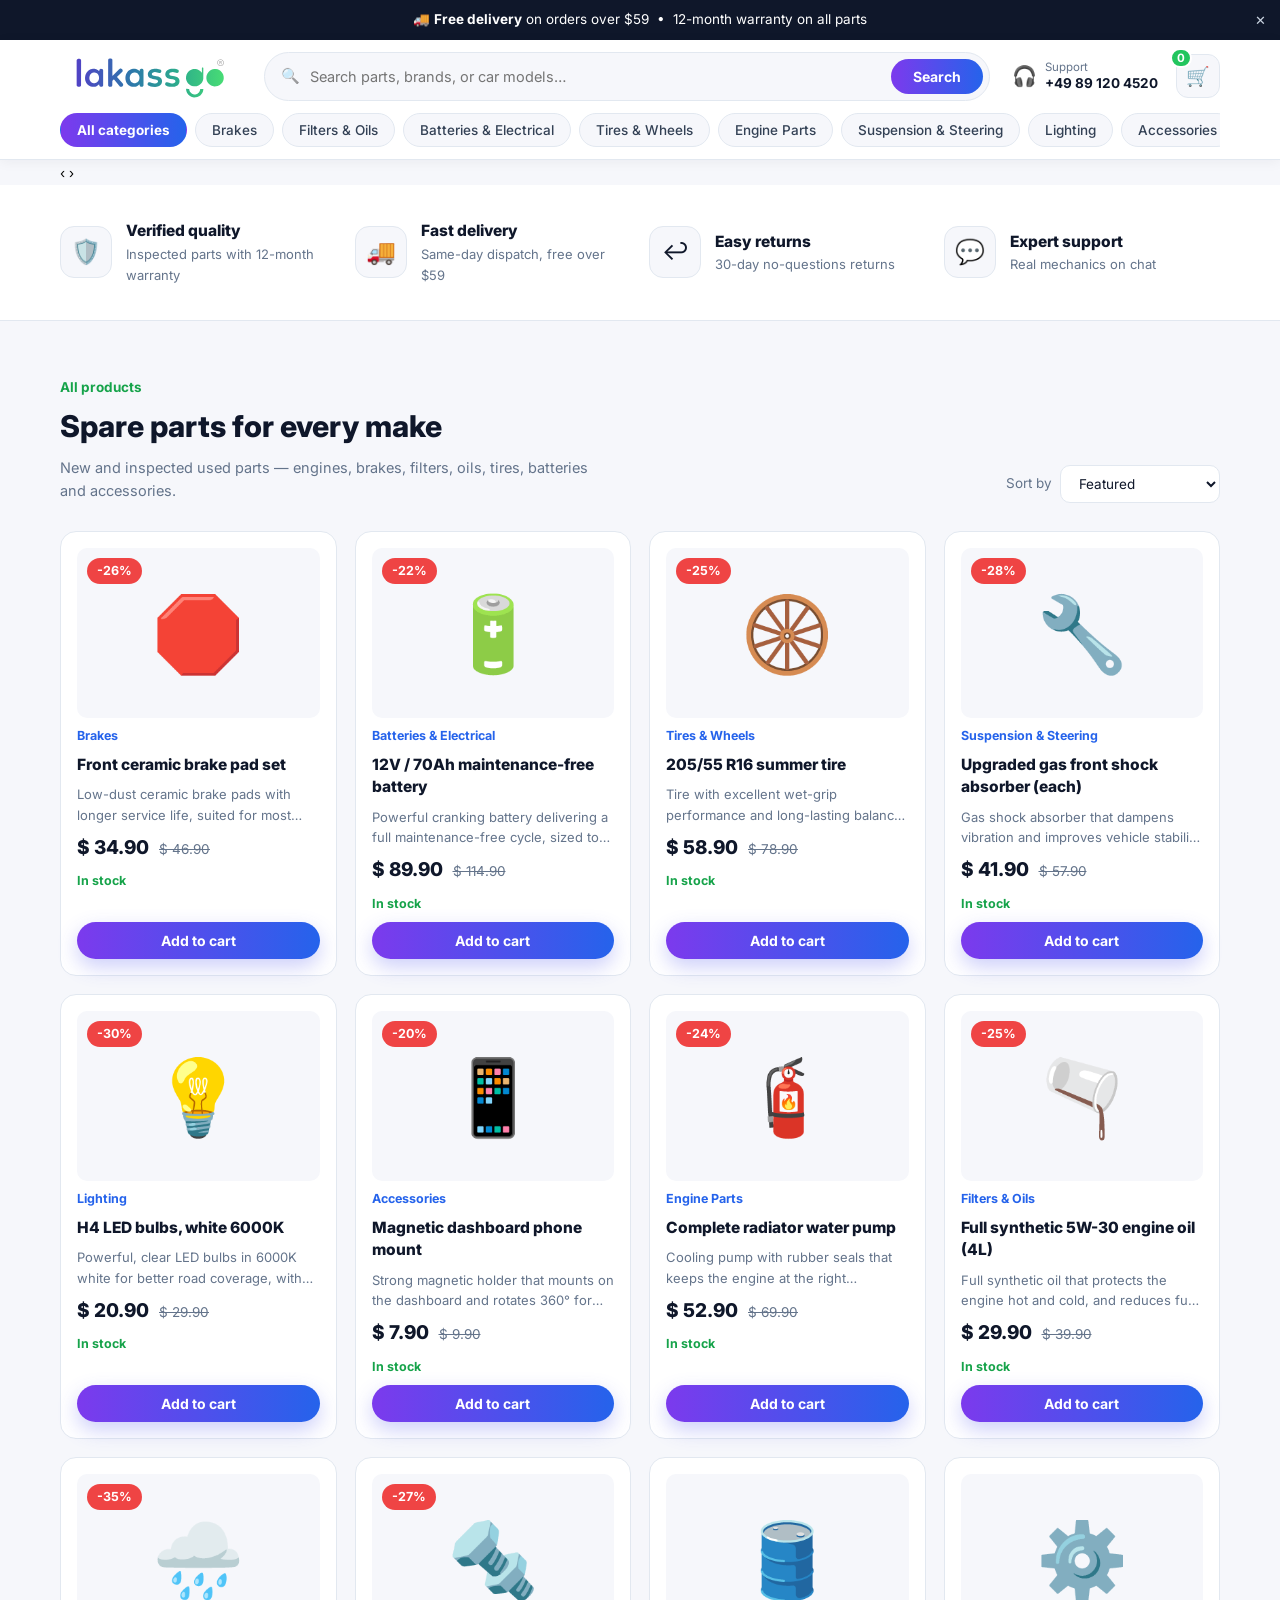
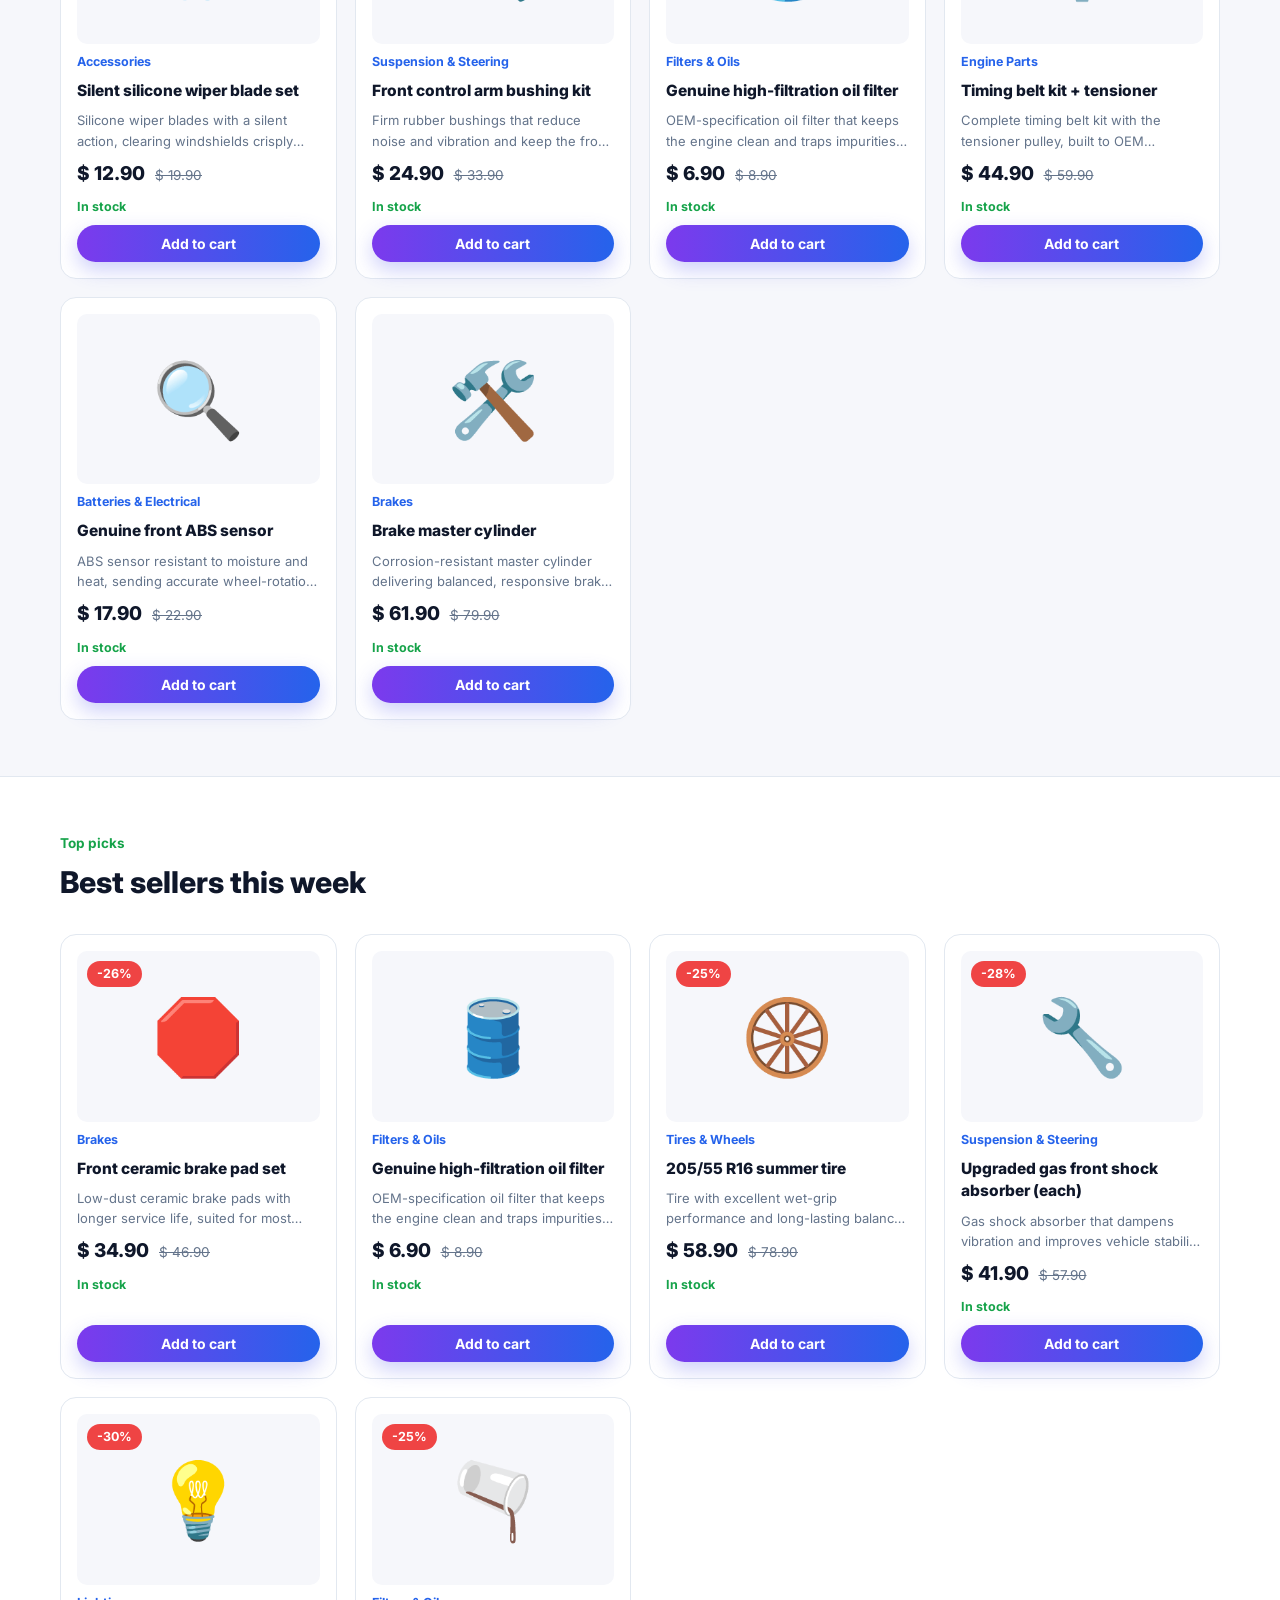
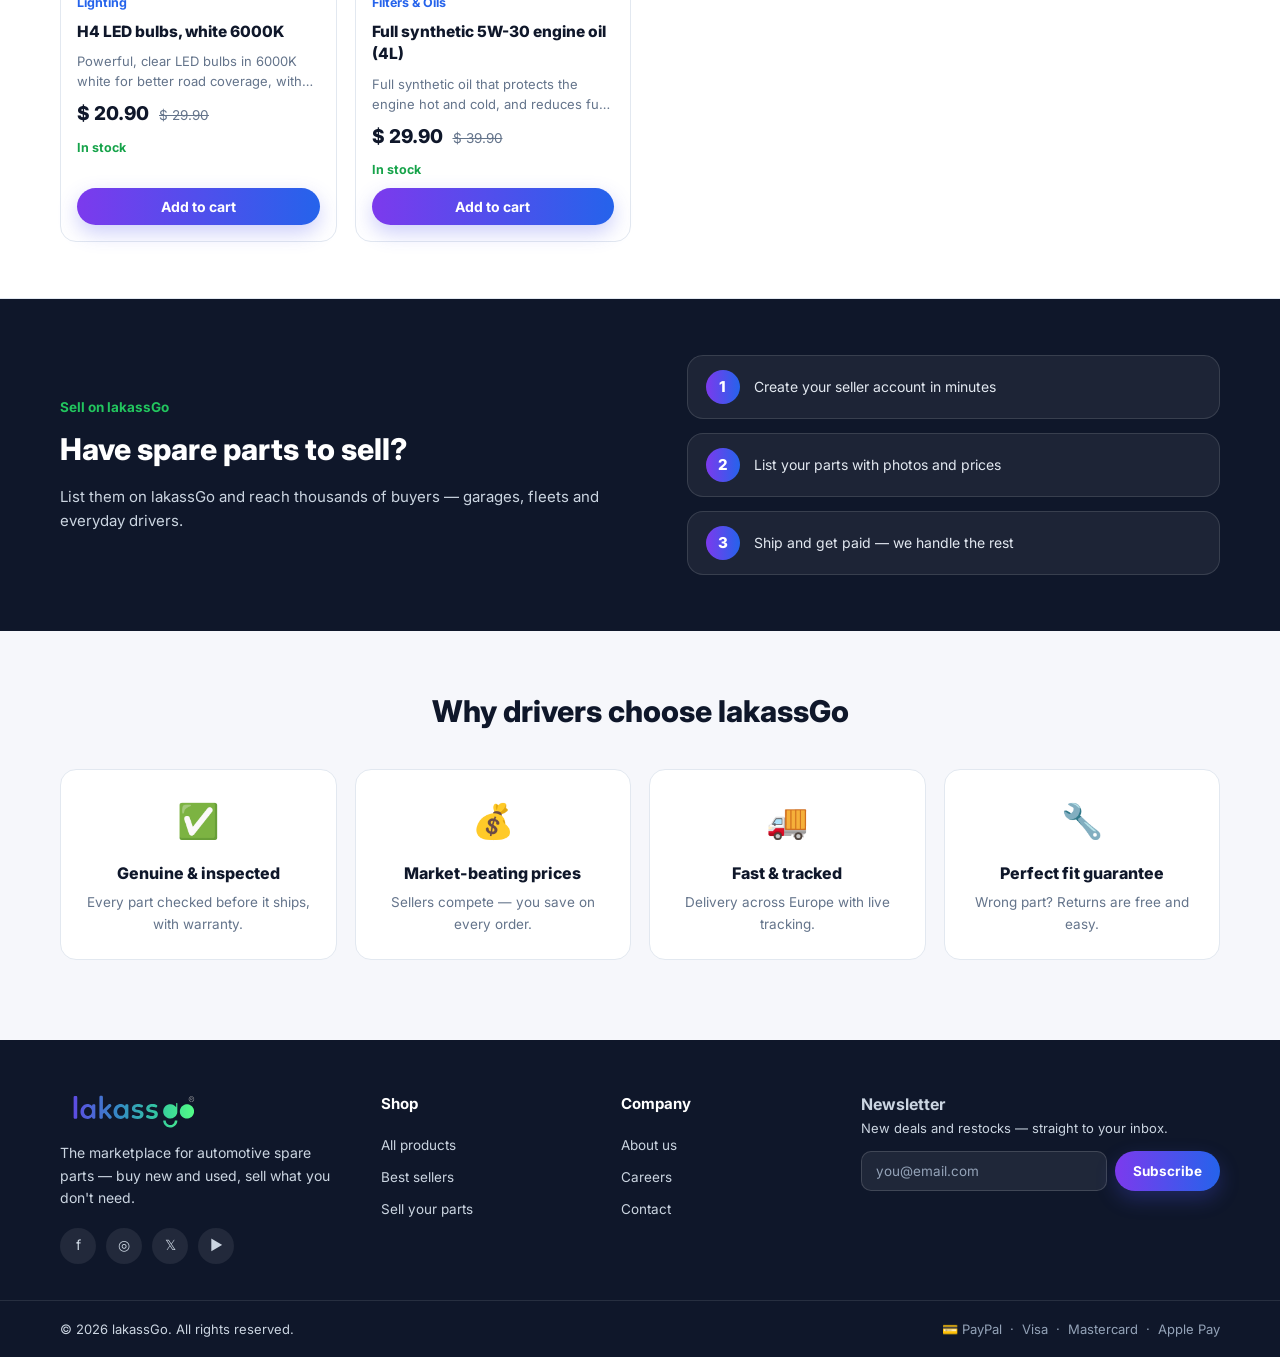
==== commit 1978573a: "Refactor header and main sections in index.html" ====
--- a/index.html
+++ b/index.html
@@ -20,25 +20,29 @@
   </div>
 
   <header class="site-header" id="siteHeader">
-    <div class="container header-row">
-      <a class="brand" href="#top">
-        <img src="assets/logo.svg" alt="lakassGo" class="brand-logo" />
-      </a>
-
-      <form class="search" id="searchForm" role="search">
-        <svg class="search-ico" viewBox="0 0 24 24" width="18" height="18" aria-hidden="true"><circle cx="11" cy="11" r="7" fill="none" stroke="currentColor" stroke-width="2"/><path d="M20 20l-3.5-3.5" stroke="currentColor" stroke-width="2" stroke-linecap="round"/></svg>
-        <input type="search" id="searchInput" placeholder="Search parts, brands, or car models…" autocomplete="off" />
-        <button type="submit" class="search-btn">Search</button>
-      </form>
-
-      <nav class="header-actions">
-        <a class="hdr-link" href="#sell">Sell</a>
-        <a class="hdr-link" href="#support">Support</a>
-        <button class="icon-btn cart-btn" id="cartBtn" aria-label="Cart">
-          <svg viewBox="0 0 24 24" width="20" height="20" aria-hidden="true"><path d="M3 4h2l2.6 12.4a2 2 0 0 0 2 1.6h7.8a2 2 0 0 0 2-1.6L21 8H6" fill="none" stroke="currentColor" stroke-width="2" stroke-linecap="round" stroke-linejoin="round"/><circle cx="10" cy="20.5" r="1.4"/><circle cx="17" cy="20.5" r="1.4"/></svg>
-          <span class="cart-count" id="cartCount" hidden>0</span>
-        </button>
-      </nav>
+    <div class="container">
+      <div class="header-inner">
+        <a class="logo" href="#" aria-label="lakassGo home">
+          <img src="assets/logo.svg" alt="lakassGo" />
+        </a>
+
+        <form class="search-box" id="searchForm" role="search">
+          <span class="search-icon" aria-hidden="true">🔍</span>
+          <input type="search" id="searchInput" placeholder="Search parts, brands, or car models…" autocomplete="off" />
+          <button type="submit" class="search-btn">Search</button>
+        </form>
+
+        <nav class="header-actions">
+          <div class="header-link">
+            <span class="header-link-icon" aria-hidden="true">🎧</span>
+            <span class="header-link-text"><small>Support</small><strong>+49 89 120 4520</strong></span>
+          </div>
+          <button class="cart-btn" id="cartOpen" aria-label="Open cart">
+            🛒
+            <span class="cart-count" id="cartCount">0</span>
+          </button>
+        </nav>
+      </div>
     </div>
 
     <!-- Category bar -->
@@ -50,97 +54,90 @@
   </header>
 
   <main>
-    <!-- Hero -->
-    <section class="hero">
-      <div class="container hero-grid">
-        <div class="hero-copy">
-          <p class="hero-eyebrow">Free delivery on every order &bull; New &amp; inspected used parts</p>
-          <h1>Save more, get back on the road faster — every spare part in one place</h1>
-          <p class="hero-sub">
-            <strong>lakassGo</strong> is the marketplace for buying and selling auto spare parts:
-            engine, brakes, filters, oils, tires, batteries and accessories — at prices that beat
-            the market, with coverage for every make.
-          </p>
-          <div class="hero-cta">
-            <a class="btn btn-primary" href="#deals">Shop today's deals</a>
-            <a class="btn btn-ghost" href="#sell">Sell your parts on lakassGo</a>
-          </div>
-          <div class="hero-stats">
-            <div class="stat"><strong>+48,000</strong><span>happy customers</span></div>
-            <div class="stat"><strong>Free</strong><span>delivery on all orders</span></div>
-            <div class="stat"><strong>4.9 / 5.0</strong><span>trusted rating</span></div>
-          </div>
-        </div>
-        <div class="hero-card-wrap">
-          <article class="featured-card">
-            <span class="featured-tag">Featured deal</span>
-            <div class="featured-art">🛞</div>
-            <h3>Set of 4 branded tires + free fitting</h3>
-            <div class="price-row">
-              <span class="price-now">$289</span>
-              <span class="price-old">$420</span>
-              <span class="badge badge-green">−31%</span>
-            </div>
-            <button class="btn btn-primary btn-block add-to-cart" data-id="tires-set">Add to cart</button>
-          </article>
-        </div>
-      </div>
-    </section>
-
-    <!-- Categories -->
-    <section class="section" id="categories">
-      <div class="container">
-        <div class="sec-head">
-          <h2>Shop by category</h2>
-          <p>Everything your car needs, from engine to exterior</p>
-        </div>
-        <div class="grid grid-cats" id="catGrid"></div>
-      </div>
-    </section>
-
-    <!-- Deals -->
-    <section class="section section-soft" id="deals">
-      <div class="container">
-        <div class="sec-head">
-          <h2>Today's deals</h2>
-          <p>Hand-picked discounts — refreshed daily</p>
-        </div>
-        <div class="grid grid-prods" id="dealsGrid"></div>
+    <!-- Hero slider -->
+    <section class="slider-section" id="sliderSection">
+      <div class="container">
+        <div class="slider" id="heroSlider">
+          <div class="slides" id="slidesTrack"></div>
+          <button class="slider-arrow prev" id="slidePrev" aria-label="Previous slide">‹</button>
+          <button class="slider-arrow next" id="slideNext" aria-label="Next slide">›</button>
+          <div class="slider-dots" id="slideDots"></div>
+        </div>
+      </div>
+    </section>
+
+    <!-- Trust badges -->
+    <section class="trust">
+      <div class="container trust-grid">
+        <div class="trust-item"><div class="trust-icon">🛡️</div><div><h3>Verified quality</h3><p>Inspected parts with 12-month warranty</p></div></div>
+        <div class="trust-item"><div class="trust-icon">🚚</div><div><h3>Fast delivery</h3><p>Same-day dispatch, free over $59</p></div></div>
+        <div class="trust-item"><div class="trust-icon">↩️</div><div><h3>Easy returns</h3><p>30-day no-questions returns</p></div></div>
+        <div class="trust-item"><div class="trust-icon">💬</div><div><h3>Expert support</h3><p>Real mechanics on chat</p></div></div>
+      </div>
+    </section>
+
+    <!-- Shop -->
+    <section class="section" id="deals">
+      <div class="container">
+        <div class="section-head">
+          <div>
+            <p class="section-eyebrow">All products</p>
+            <h2>Spare parts for every make</h2>
+            <p class="section-sub">New and inspected used parts — engines, brakes, filters, oils, tires, batteries and accessories.</p>
+          </div>
+          <div class="sort-box">
+            <label for="sortSelect">Sort by</label>
+            <select id="sortSelect">
+              <option value="featured">Featured</option>
+              <option value="discount">Biggest discount</option>
+              <option value="price-asc">Price: low to high</option>
+              <option value="price-desc">Price: high to low</option>
+            </select>
+          </div>
+        </div>
+        <div class="products-grid" id="productsGrid"></div>
+        <p class="empty-msg" id="emptyMsg" hidden>No parts match your search — try a different keyword or category.</p>
       </div>
     </section>
 
     <!-- Best sellers -->
-    <section class="section" id="bestsellers">
-      <div class="container">
-        <div class="sec-head">
-          <h2>Best sellers</h2>
-          <p>What thousands of drivers already bought</p>
-        </div>
-        <div class="grid grid-prods" id="bestGrid"></div>
-      </div>
-    </section>
-
-    <!-- Sell CTA -->
-    <section class="section" id="sell">
-      <div class="container">
-        <div class="sell-cta">
-          <div class="sell-copy">
-            <h2>Have spare parts to sell?</h2>
-            <p>List them on lakassGo and reach thousands of buyers — garages, fleets and everyday drivers.</p>
-          </div>
-          <a class="btn btn-primary btn-lg" href="#support">Start selling</a>
-        </div>
-      </div>
-    </section>
-
-    <!-- Trust -->
-    <section class="section section-soft" id="support">
-      <div class="container">
-        <div class="grid grid-trust">
-          <div class="trust-card"><div class="trust-ico">🛡️</div><h3>Verified quality</h3><p>Every part inspected before it ships. 12-month warranty on all orders.</p></div>
-          <div class="trust-card"><div class="trust-ico">🚚</div><h3>Fast delivery</h3><p>Same-day dispatch and free delivery on orders over $59.</p></div>
-          <div class="trust-card"><div class="trust-ico">↩️</div><h3>Easy returns</h3><p>30-day returns, no questions asked. We pick the part up.</p></div>
-          <div class="trust-card"><div class="trust-ico">💬</div><h3>Expert support</h3><p>Real mechanics on chat to help you find the exact fit for your car.</p></div>
+    <section class="section section-alt" id="bestsellers">
+      <div class="container">
+        <div class="section-head">
+          <div>
+            <p class="section-eyebrow">Top picks</p>
+            <h2>Best sellers this week</h2>
+          </div>
+        </div>
+        <div class="products-grid" id="bestGrid"></div>
+      </div>
+    </section>
+
+    <!-- Sell banner -->
+    <section class="sell-banner" id="sell">
+      <div class="container sell-inner">
+        <div class="sell-copy">
+          <p class="sell-eyebrow">Sell on lakassGo</p>
+          <h2>Have spare parts to sell?</h2>
+          <p>List them on lakassGo and reach thousands of buyers — garages, fleets and everyday drivers.</p>
+        </div>
+        <div class="sell-steps">
+          <div class="step"><span>1</span><p>Create your seller account in minutes</p></div>
+          <div class="step"><span>2</span><p>List your parts with photos and prices</p></div>
+          <div class="step"><span>3</span><p>Ship and get paid — we handle the rest</p></div>
+        </div>
+      </div>
+    </section>
+
+    <!-- Why lakassGo -->
+    <section class="section why" id="support">
+      <div class="container">
+        <h2>Why drivers choose lakassGo</h2>
+        <div class="why-cards">
+          <div class="why-card"><span>✅</span><h3>Genuine & inspected</h3><p>Every part checked before it ships, with warranty.</p></div>
+          <div class="why-card"><span>💰</span><h3>Market-beating prices</h3><p>Sellers compete — you save on every order.</p></div>
+          <div class="why-card"><span>🚚</span><h3>Fast & tracked</h3><p>Delivery across Europe with live tracking.</p></div>
+          <div class="why-card"><span>🔧</span><h3>Perfect fit guarantee</h3><p>Wrong part? Returns are free and easy.</p></div>
         </div>
       </div>
     </section>
@@ -148,51 +145,82 @@
 
   <footer class="site-footer">
     <div class="container footer-grid">
-      <div class="f-col">
-        <img src="assets/logo.svg" alt="lakassGo" class="f-logo" />
-        <p> marketplace for automotive spare parts — buy new and used, sell what you don't need.</p>
-      </div>
-      <div class="f-col">
+      <div class="footer-brand">
+        <div class="footer-logo"><img src="assets/logo.svg" alt="lakassGo" /></div>
+        <p>The marketplace for automotive spare parts — buy new and used, sell what you don't need.</p>
+        <div class="footer-socials">
+          <a href="#" aria-label="Facebook">f</a>
+          <a href="#" aria-label="Instagram">◎</a>
+          <a href="#" aria-label="X">𝕏</a>
+          <a href="#" aria-label="YouTube">▶</a>
+        </div>
+      </div>
+      <div class="footer-col">
         <h4>Shop</h4>
-        <a href="#categories">All categories</a>
-        <a href="#deals">Today's deals</a>
+        <a href="#deals">All products</a>
         <a href="#bestsellers">Best sellers</a>
-      </div>
-      <div class="f-col">
+        <a href="#sell">Sell your parts</a>
+      </div>
+      <div class="footer-col">
         <h4>Company</h4>
         <a href="#">About us</a>
         <a href="#">Careers</a>
         <a href="#">Contact</a>
       </div>
-      <div class="f-col">
-        <h4>Support</h4>
-        <a href="#support">Help center</a>
-        <a href="#">Shipping &amp; returns</a>
-        <a href="#">Warranty</a>
-      </div>
-    </div>
-    <div class="container footer-bar">
-      <p>© <span id="year"></span> lakassGo. All rights reserved.</p>
-      <div class="pay-icons">💳 PayPal &nbsp; 💳 Visa &nbsp; 💳 Mastercard &nbsp; 💳 Apple Pay</div>
+      <div class="footer-news">
+        <h4>Newsletter</h4>
+        <p>New deals and restocks — straight to your inbox.</p>
+        <form class="news-form" id="newsForm">
+          <input type="email" placeholder="you@email.com" required />
+          <button class="btn btn-primary" type="submit">Subscribe</button>
+        </form>
+        <p class="news-msg" id="newsMsg" hidden>✅ Subscribed — welcome aboard!</p>
+      </div>
+    </div>
+    <div class="footer-bottom">
+      <div class="container">
+        <p>© <span id="year"></span> lakassGo. All rights reserved.</p>
+        <p class="footer-pay">💳 PayPal &nbsp;·&nbsp; Visa &nbsp;·&nbsp; Mastercard &nbsp;·&nbsp; Apple Pay</p>
+      </div>
     </div>
   </footer>
 
   <!-- Cart drawer -->
-  <aside class="drawer" id="cartDrawer" hidden>
+  <div class="overlay" id="overlay" hidden></div>
+  <aside class="cart-drawer" id="cartDrawer" hidden>
     <header class="drawer-head">
-      <h3>Your cart</h3>
-      <button class="icon-btn" id="cartClose" aria-label="Close cart">✕</button>
+      <h3>Your cart (<span id="cartDrawerCount">0</span>)</h3>
+      <button class="drawer-close" id="cartClose" aria-label="Close cart">✕</button>
     </header>
-    <div class="drawer-items" id="cartItems"></div>
+    <div class="drawer-body" id="cartItems"></div>
     <footer class="drawer-foot">
-      <div class="total-row"><span>Total</span><strong id="cartTotal">$0.00</strong></div>
-      <button class="btn btn-primary btn-block">Checkout</button>
+      <div class="cart-total"><span>Total</span><strong id="cartTotal">$ 0.00</strong></div>
+      <button class="btn btn-primary btn-block" id="checkoutBtn">Checkout</button>
+      <p class="checkout-note">Free delivery on orders over $59 · 12-month warranty</p>
     </footer>
   </aside>
-  <div class="drawer-backdrop" id="drawerBackdrop" hidden></div>
-
-  <!-- Toasts -->
-  <div class="toasts" id="toasts"></div>
+
+  <!-- Product modal -->
+  <div class="modal" id="productModal" hidden>
+    <div class="modal-card">
+      <button class="modal-close" id="modalClose" aria-label="Close">✕</button>
+      <div class="modal-art" id="modalArt">📦</div>
+      <div class="modal-info">
+        <p class="modal-cat" id="modalCat"></p>
+        <h3 id="modalName"></h3>
+        <p id="modalDesc"></p>
+        <p class="modal-stock" id="modalStock"></p>
+        <div class="price-row"><span class="price" id="modalPrice"></span><span class="price-old" id="modalOldPrice"></span></div>
+        <button class="btn btn-primary" id="modalAdd">Add to cart</button>
+      </div>
+    </div>
+  </div>
+
+  <!-- Checkout banner -->
+  <div class="checkout-banner" id="checkoutBanner" hidden>✅ Order confirmed — thank you for shopping with lakassGo!</div>
+
+  <!-- Toast -->
+  <div class="toast" id="toast" hidden></div>
 
   <script src="app.js"></script>
 </body>
--- a/styles.css
+++ b/styles.css
@@ -1,140 +1,151 @@
-/* ============================================================
-   lakassGo — storefront styles
-   ============================================================ */
-
+/* ================= lakassGo — Design System ================= */
 :root {
   --grad-a: #7c3aed;
   --grad-b: #2563eb;
+  --brand-grad: linear-gradient(90deg, var(--grad-a), var(--grad-b));
   --accent: #22c55e;
+  --accent-dark: #16a34a;
   --ink: #0f172a;
+  --ink-2: #334155;
   --muted: #64748b;
-  --line: #e5e8ef;
+  --line: #e2e8f0;
   --bg-soft: #f6f7fb;
   --card: #ffffff;
+  --danger: #ef4444;
   --radius: 16px;
   --radius-sm: 10px;
+  --shadow: 0 1px 2px rgba(15, 23, 42, .06), 0 8px 24px rgba(15, 23, 42, .07);
+  --shadow-lg: 0 12px 40px rgba(15, 23, 42, .16);
   --container: 1200px;
-  --shadow: 0 6px 24px rgba(15, 23, 42, .08);
-  --shadow-lg: 0 16px 48px rgba(15, 23, 42, .14);
 }
 
 * { margin: 0; padding: 0; box-sizing: border-box; }
+
 [hidden] { display: none !important; }
 
 html { scroll-behavior: smooth; }
+
 body {
-  font-family: 'Inter', system-ui, -apple-system, sans-serif;
+  font-family: "Inter", "Segoe UI", Tahoma, sans-serif;
   color: var(--ink);
-  background: #fff;
-  line-height: 1.55;
-}
+  background: var(--bg-soft);
+  line-height: 1.6;
+  padding-top: var(--header-h, 0);
+}
+
 img { max-width: 100%; display: block; }
 a { color: inherit; text-decoration: none; }
-button { font: inherit; cursor: pointer; border: none; background: none; color: inherit; }
-input, select { font: inherit; }
+button { font-family: inherit; cursor: pointer; border: none; background: none; }
 
 .container { max-width: var(--container); margin-inline: auto; padding-inline: 20px; }
 
 .btn {
-  display: inline-flex; align-items: center; justify-content: center; gap: 8px;
-  padding: 12px 22px; border-radius: 999px; font-weight: 600; font-size: 15px;
-  transition: transform .15s ease, box-shadow .15s ease, background .15s ease;
+  display: inline-flex; align-items: center; justify-content: center;
+  gap: 8px; padding: 12px 22px; border-radius: 999px;
+  font-weight: 700; font-size: 15px; transition: .2s ease;
 }
 .btn-primary {
-  background: linear-gradient(135deg, var(--grad-a), var(--grad-b));
-  color: #fff; box-shadow: 0 6px 18px rgba(124, 58, 237, .35);
-}
-.btn-primary:hover { transform: translateY(-2px); box-shadow: 0 10px 26px rgba(124, 58, 237, .45); }
-.btn-ghost { background: var(--bg-soft); color: var(--ink); border: 1px solid var(--line); }
-.btn-ghost:hover { background: #eef0f6; }
-.btn-lg { padding: 15px 30px; font-size: 16px; }
+  background: var(--brand-grad); color: #fff;
+  box-shadow: 0 8px 20px rgba(76, 81, 238, .28);
+}
+.btn-primary:hover { filter: brightness(1.08); transform: translateY(-1px); }
+.btn-ghost {
+  background: #fff; color: var(--ink); border: 1.5px solid var(--line);
+}
+.btn-ghost:hover { border-color: var(--grad-b); color: var(--grad-b); }
 .btn-block { width: 100%; }
 
-.badge {
-  display: inline-block; padding: 3px 10px; border-radius: 999px;
-  font-size: 12px; font-weight: 700;
-}
-.badge-green { background: rgba(34, 197, 94, .14); color: #16a34a; }
-.badge-red { background: rgba(239, 68, 68, .12); color: #dc2626; }
-
-/* ===== Announcement bar ===== */
+/* ---------- Announcement bar ---------- */
 .announce-bar {
-  background: linear-gradient(135deg, var(--grad-a), var(--grad-b));
-  color: #fff; text-align: center; padding: 9px 44px;
-  font-size: 14px; position: relative;
+  background: var(--ink); color: #fff;
+  display: flex; align-items: center; justify-content: center; gap: 12px;
+  padding: 9px 44px; font-size: 13.5px; position: relative;
+}
+.announce-bar p {
+  white-space: nowrap; overflow: hidden; text-overflow: ellipsis;
 }
 .announce-close {
-  position: absolute; right: 12px; top: 50%; transform: translateY(-50%);
-  color: #fff; opacity: .8; font-size: 13px; padding: 4px;
-}
-.announce-close:hover { opacity: 1; }
-
-/* ===== Header ===== */
+  position: absolute; inset-inline-end: 14px; color: #cbd5e1; font-size: 13px;
+}
+.announce-close:hover { color: #fff; }
+
+/* ---------- Header ---------- */
 .site-header {
+  position: sticky; top: 0; z-index: 60;
   background: #fff; border-bottom: 1px solid var(--line);
-  position: sticky; top: 0; z-index: 50;
-}
-.header-row {
-  display: flex; align-items: center; gap: 22px; padding-block: 14px;
-}
-.brand-logo { height: 44px; width: auto; }
-.search {
-  flex: 1; display: flex; align-items: center; gap: 8px;
+  box-shadow: 0 2px 12px rgba(15, 23, 42, .05);
+  padding-block: 12px 0;
+}
+.header-inner {
+  display: flex; align-items: center; gap: 22px; padding-bottom: 12px;
+}
+.logo {
+  display: flex; align-items: center; gap: 4px; flex-shrink: 0;
+}
+.logo img { height: 44px; width: auto; }
+.logo-go {
+  font-weight: 800; font-size: 22px; line-height: 1;
+  background: var(--brand-grad);
+  -webkit-background-clip: text; background-clip: text; color: transparent;
+}
+.search-box {
+  flex: 1; display: flex; align-items: center; gap: 10px;
   background: var(--bg-soft); border: 1.5px solid var(--line);
-  border-radius: 999px; padding: 8px 8px 8px 16px; max-width: 620px;
-}
-.search:focus-within { border-color: var(--grad-b); background: #fff; }
-.search-ico { color: var(--muted); flex-shrink: 0; }
-.search input {
-  flex: 1; border: none; outline: none; background: transparent; font-size: 15px; min-width: 0;
+  border-radius: 999px; padding: 6px 6px 6px 16px; transition: .2s;
+}
+.search-box:focus-within {
+  border-color: var(--grad-b); background: #fff;
+  box-shadow: 0 0 0 4px rgba(37, 99, 235, .1);
+}
+.search-icon { font-size: 15px; opacity: .6; }
+.search-box input {
+  flex: 1; border: none; outline: none; background: transparent;
+  font-family: inherit; font-size: 14.5px; color: var(--ink); min-width: 0;
 }
 .search-btn {
-  background: linear-gradient(135deg, var(--grad-a), var(--grad-b));
-  color: #fff; border-radius: 999px; padding: 8px 20px; font-weight: 600; font-size: 14px;
-}
-.header-actions { display: flex; align-items: center; gap: 16px; margin-left: auto; }
-.hdr-link { font-weight: 600; font-size: 15px; color: var(--muted); }
-.hdr-link:hover { color: var(--ink); }
-.icon-btn {
-  display: inline-flex; align-items: center; justify-content: center;
-  width: 42px; height: 42px; border-radius: 50%; background: var(--bg-soft);
-  position: relative;
-}
-.icon-btn:hover { background: #eef0f6; }
+  background: var(--brand-grad); color: #fff; font-weight: 700;
+  padding: 9px 22px; border-radius: 999px; font-size: 14px;
+}
+.header-actions { display: flex; align-items: center; gap: 18px; flex-shrink: 0; }
+.header-link { display: flex; align-items: center; gap: 8px; }
+.header-link-icon { font-size: 20px; }
+.header-link-text { display: flex; flex-direction: column; line-height: 1.25; }
+.header-link-text small { color: var(--muted); font-size: 11.5px; }
+.header-link-text strong { font-size: 13.5px; }
+.header-link:hover strong { color: var(--grad-b); }
+
+.cart-btn {
+  position: relative; display: grid; place-items: center;
+  width: 44px; height: 44px; border-radius: 12px;
+  background: var(--bg-soft); border: 1.5px solid var(--line); font-size: 19px;
+}
+.cart-btn:hover { border-color: var(--grad-b); }
 .cart-count {
-  position: absolute; top: -3px; right: -3px; min-width: 19px; height: 19px;
-  background: var(--accent); color: #fff; border-radius: 999px;
-  font-size: 11px; font-weight: 700; display: flex; align-items: center; justify-content: center;
-  padding-inline: 5px;
-}
-
-/* Category bar */
-.cat-nav { display: flex; gap: 10px; padding-bottom: 14px; overflow-x: auto; }
+  position: absolute; top: -7px; inset-inline-start: -7px;
+  background: var(--accent); color: #fff; font-size: 11.5px; font-weight: 700;
+  min-width: 20px; height: 20px; border-radius: 999px;
+  display: grid; place-items: center; padding-inline: 5px;
+  border: 2px solid #fff; transition: transform .15s;
+}
+.cart-count.bump { transform: scale(1.25); }
+
+.cat-nav {
+  display: flex; gap: 8px; overflow-x: auto; padding-bottom: 12px;
+  scrollbar-width: none;
+}
+.cat-nav::-webkit-scrollbar { display: none; }
 .cat-chip {
-  padding: 8px 18px; border-radius: 999px; background: var(--bg-soft);
-  border: 1.5px solid transparent; font-size: 14px; font-weight: 500; white-space: nowrap;
-}
-.cat-chip:hover { background: #eef0f6; }
+  flex-shrink: 0; padding: 8px 16px; border-radius: 999px;
+  background: var(--bg-soft); border: 1.5px solid var(--line);
+  font-size: 13.5px; font-weight: 500; color: var(--ink-2); transition: .18s;
+}
+.cat-chip:hover { border-color: var(--grad-b); color: var(--grad-b); }
 .cat-chip.active {
-  background: linear-gradient(135deg, var(--grad-a), var(--grad-b));
-  color: #fff; font-weight: 600;
-}
-
-/* ===== Promo banner ===== */
-.promo-banner { padding-top: 20px; }
-.promo-img {
-  display: block; width: 100%; height: clamp(220px, 30vw, 430px);
-  object-fit: cover; object-position: center;
-  border-radius: calc(var(--radius) + 6px);
-  border: 1px solid var(--line);
-  background: linear-gradient(115deg, #0b1220 0%, #101a2e 55%, #0e2530 100%);
-  box-shadow: 0 10px 30px rgba(15, 23, 42, .18);
-}
-@media (max-width: 640px) {
-  .promo-banner { padding-top: 14px; }
-  .promo-img { border-radius: var(--radius); height: 200px; }
-}
-
+  background: var(--brand-grad); color: #fff; border-color: transparent;
+  font-weight: 700;
+}
+
+/* ---------- Hero ---------- */
 .hero {
   background:
     radial-gradient(900px 420px at 85% -10%, rgba(124, 58, 237, .12), transparent),
@@ -143,202 +154,307 @@
   border-bottom: 1px solid var(--line); padding-block: 56px 64px;
 }
 .hero-grid {
-  display: grid; grid-template-columns: 1.15fr .85fr; gap: 48px; align-items: center;
+  display: grid; grid-template-columns: 1.25fr .9fr; gap: 48px; align-items: center;
 }
 .hero-eyebrow {
-  display: inline-block; background: rgba(34, 197, 94, .12); color: #16a34a;
-  padding: 6px 14px; border-radius: 999px; font-size: 13px; font-weight: 600; margin-bottom: 18px;
-}
-.hero h1 { font-size: clamp(30px, 4vw, 46px); line-height: 1.15; letter-spacing: -.02em; margin-bottom: 18px; }
-.hero-sub { color: var(--muted); font-size: 17px; max-width: 54ch; margin-bottom: 26px; }
-.hero-cta { display: flex; gap: 14px; flex-wrap: wrap; margin-bottom: 30px; }
-.hero-stats { display: flex; gap: 36px; flex-wrap: wrap; }
-.stat strong { display: block; font-size: 22px; }
+  display: inline-block; background: rgba(34, 197, 94, .1); color: var(--accent-dark);
+  font-size: 13px; font-weight: 700; padding: 6px 14px; border-radius: 999px;
+  margin-bottom: 18px;
+}
+.hero h1 {
+  font-size: clamp(28px, 4vw, 44px); font-weight: 800; line-height: 1.25;
+  margin-bottom: 16px;
+}
+.hero-sub { color: var(--muted); font-size: 16.5px; max-width: 56ch; margin-bottom: 26px; }
+.hero-cta { display: flex; gap: 12px; flex-wrap: wrap; margin-bottom: 34px; }
+.hero-stats { display: flex; gap: 40px; flex-wrap: wrap; }
+.stat strong {
+  display: block; font-size: 24px; font-weight: 800;
+  background: var(--brand-grad);
+  -webkit-background-clip: text; background-clip: text; color: transparent;
+}
 .stat span { color: var(--muted); font-size: 13px; }
 
+/* Hero Featured card */
 .hero-card-wrap { position: relative; }
 .featured-card {
   background: #fff; border: 1px solid var(--line); border-radius: calc(var(--radius) + 6px);
-  box-shadow: var(--shadow-lg); padding: 22px; max-width: 360px; margin-left: auto;
+  box-shadow: var(--shadow-lg); padding: 26px; position: relative;
+  transform: rotate(-1deg);
 }
 .featured-tag {
-  position: absolute; top: -12px; background: linear-gradient(135deg, var(--grad-a), var(--grad-b));
-  color: #fff; padding: 5px 14px; border-radius: 999px; font-size: 12px; font-weight: 700;
-  box-shadow: 0 4px 12px rgba(124, 58, 237, .4);
+  position: absolute; top: -14px; inset-inline-start: 24px;
+  background: var(--accent); color: #fff; font-size: 13px; font-weight: 700;
+  padding: 6px 16px; border-radius: 999px; box-shadow: 0 6px 16px rgba(34, 197, 94, .35);
 }
 .featured-art {
+  font-size: 96px; text-align: center; padding: 26px 0 12px;
   background: var(--bg-soft); border-radius: var(--radius); margin-bottom: 18px;
-  height: 190px; display: flex; align-items: center; justify-content: center; font-size: 72px;
-  position: relative;
-}
-.featured-card h3 { font-size: 17px; margin-bottom: 14px; }
-.price-row { display: flex; align-items: center; gap: 10px; margin-bottom: 16px; }
-.price-now { font-size: 24px; font-weight: 800; color: #16a34a; }
-.price-old { color: var(--muted); text-decoration: line-through; font-size: 15px; }
-
-/* ===== Sections ===== */
-.section { padding-block: 64px; }
-.section-soft { background: var(--bg-soft); }
-.sec-head { text-align: center; margin-bottom: 40px; }
-.sec-head h2 { font-size: clamp(24px, 3vw, 34px); letter-spacing: -.01em; margin-bottom: 8px; }
-.sec-head p { color: var(--muted); font-size: 16px; }
-
-.grid { display: grid; gap: 20px; }
-.grid-cats { grid-template-columns: repeat(auto-fill, minmax(160px, 1fr)); }
-.grid-prods { grid-template-columns: repeat(auto-fill, minmax(250px, 1fr)); }
-.grid-trust { grid-template-columns: repeat(auto-fit, minmax(240px, 1fr)); }
-
-/* Category cards */
-.cat-card {
+}
+.featured-card h3 { font-size: 19px; font-weight: 800; margin-bottom: 8px; }
+.featured-desc { color: var(--muted); font-size: 14px; margin-bottom: 16px; }
+.featured-card .price-row { margin-bottom: 16px; }
+
+/* ---------- Trust badges ---------- */
+.trust { background: #fff; border-bottom: 1px solid var(--line); }
+.trust-grid {
+  display: grid; grid-template-columns: repeat(4, 1fr); gap: 18px;
+  padding-block: 34px;
+}
+.trust-item { display: flex; align-items: center; gap: 14px; }
+.trust-icon {
+  width: 52px; height: 52px; border-radius: 14px; display: grid; place-items: center;
+  font-size: 24px; background: var(--bg-soft); border: 1px solid var(--line);
+  flex-shrink: 0;
+}
+.trust-item h3 { font-size: 15.5px; font-weight: 800; }
+.trust-item p { font-size: 13px; color: var(--muted); }
+
+/* ---------- Sections & headings ---------- */
+.section { padding-block: 56px; }
+.section-alt { background: #fff; border-block: 1px solid var(--line); }
+.section-head {
+  display: flex; align-items: flex-end; justify-content: space-between;
+  gap: 20px; margin-bottom: 28px; flex-wrap: wrap;
+}
+.section-eyebrow {
+  color: var(--accent-dark); font-weight: 700; font-size: 13.5px; margin-bottom: 4px;
+}
+.section-head h2 { font-size: clamp(22px, 3vw, 30px); font-weight: 800; }
+.section-sub { color: var(--muted); font-size: 14.5px; margin-top: 6px; max-width: 60ch; }
+.sort-box { display: flex; align-items: center; gap: 8px; font-size: 13.5px; color: var(--muted); }
+.sort-box select {
+  font-family: inherit; font-size: 13.5px; padding: 9px 14px;
+  border-radius: var(--radius-sm); border: 1.5px solid var(--line);
+  background: #fff; color: var(--ink); cursor: pointer;
+}
+.sort-box select:focus { outline: none; border-color: var(--grad-b); }
+
+/* ---------- Product cards ---------- */
+.products-grid {
+  display: grid; grid-template-columns: repeat(auto-fill, minmax(240px, 1fr));
+  gap: 18px;
+}
+.product-card {
+  background: var(--card); border: 1px solid var(--line); border-radius: var(--radius);
+  padding: 16px; display: flex; flex-direction: column; gap: 8px;
+  transition: .2s ease; position: relative; cursor: pointer;
+}
+.product-card:hover {
+  transform: translateY(-4px); box-shadow: var(--shadow); border-color: #c7d2fe;
+}
+.product-art {
+  font-size: 74px; text-align: center; padding: 26px 0;
+  background: var(--bg-soft); border-radius: var(--radius-sm); position: relative;
+}
+.discount-badge {
+  position: absolute; top: 10px; inset-inline-start: 10px;
+  background: var(--danger); color: #fff; font-size: 12.5px; font-weight: 700;
+  padding: 3px 10px; border-radius: 999px;
+}
+.product-cat { color: var(--grad-b); font-size: 12.5px; font-weight: 700; }
+.product-card h3 { font-size: 15.5px; font-weight: 800; line-height: 1.45; }
+.product-desc {
+  color: var(--muted); font-size: 13px; line-height: 1.55;
+  display: -webkit-box; -webkit-line-clamp: 2; -webkit-box-orient: vertical;
+  overflow: hidden;
+}
+.price-row { display: flex; align-items: baseline; gap: 10px; }
+.price { font-size: 19px; font-weight: 800; color: var(--ink); }
+.price-old { font-size: 13.5px; color: var(--muted); text-decoration: line-through; }
+.product-stock { font-size: 12.5px; color: var(--accent-dark); font-weight: 700; }
+.product-card .add-to-cart { margin-top: auto; padding: 10px 16px; font-size: 14px; }
+
+.empty-msg {
+  text-align: center; color: var(--muted); padding: 48px 0; font-size: 15px;
+}
+
+/* ---------- Sell banner ---------- */
+.sell-banner {
+  background: var(--ink); color: #fff; padding-block: 56px;
+}
+.sell-inner {
+  display: grid; grid-template-columns: 1.1fr 1fr; gap: 40px; align-items: center;
+}
+.sell-eyebrow { color: var(--accent); font-weight: 700; font-size: 13.5px; margin-bottom: 6px; }
+.sell-banner h2 { font-size: clamp(22px, 3vw, 30px); font-weight: 800; margin-bottom: 12px; }
+.sell-banner .sell-copy p:not(.sell-eyebrow) { color: #cbd5e1; font-size: 15px; }
+.sell-steps { display: grid; gap: 14px; }
+.step {
+  display: flex; align-items: center; gap: 14px; background: rgba(255, 255, 255, .06);
+  border: 1px solid rgba(255, 255, 255, .12); border-radius: var(--radius);
+  padding: 14px 18px;
+}
+.step span {
+  width: 34px; height: 34px; border-radius: 999px; flex-shrink: 0;
+  background: var(--brand-grad); display: grid; place-items: center;
+  font-weight: 800; font-size: 15px;
+}
+.step p { font-size: 14px; color: #e2e8f0; }
+
+/* ---------- Why lakassGo ---------- */
+.why h2 {
+  text-align: center; font-size: clamp(22px, 3vw, 30px); font-weight: 800;
+  margin-bottom: 34px;
+}
+.why-cards {
+  display: grid; grid-template-columns: repeat(4, 1fr); gap: 18px;
+}
+.why-card {
   background: #fff; border: 1px solid var(--line); border-radius: var(--radius);
-  padding: 26px 18px; text-align: center; transition: transform .18s ease, box-shadow .18s ease, border-color .18s ease;
-}
-.cat-card:hover { transform: translateY(-4px); box-shadow: var(--shadow); border-color: var(--grad-b); }
-.cat-ico {
-  width: 64px; height: 64px; margin: 0 auto 14px; border-radius: 18px;
-  background: linear-gradient(135deg, rgba(124, 58, 237, .12), rgba(37, 99, 235, .12));
-  display: flex; align-items: center; justify-content: center; font-size: 30px;
-}
-.cat-card h3 { font-size: 15px; }
-.cat-card span { color: var(--muted); font-size: 13px; }
-
-/* Product cards */
-.prod-card {
-  background: #fff; border: 1px solid var(--line); border-radius: var(--radius);
-  padding: 16px; display: flex; flex-direction: column; gap: 10px;
-  transition: transform .18s ease, box-shadow .18s ease;
-}
-.prod-card:hover { transform: translateY(-4px); box-shadow: var(--shadow); }
-.prod-art {
-  border: 1.5px solid var(--line); border-radius: var(--radius-sm);
-  background: var(--bg-soft); position: relative; aspect-ratio: 1;
-  display: flex; align-items: center; justify-content: center; font-size: 56px;
-}
-.prod-art img {
-  position: absolute; inset: 0; width: 100%; height: 100%; object-fit: cover;
-  border-radius: inherit;
-}
-.prod-tag {
-  position: absolute; top: 10px; left: 10px; z-index: 1;
-  padding: 3px 10px; border-radius: 999px; font-size: 11px; font-weight: 700;
-}
-.tag-deal { background: var(--accent); color: #fff; }
-.tag-hot { background: #ef4444; color: #fff; }
-.tag-new { background: var(--grad-b); color: #fff; }
-.prod-info { display: flex; flex-direction: column; gap: 4px; }
-.prod-cat { color: var(--muted); font-size: 12px; font-weight: 600; text-transform: uppercase; letter-spacing: .04em; }
-.prod-name { font-size: 15px; font-weight: 600; line-height: 1.35; min-height: 41px; }
-.prod-foot { display: flex; align-items: center; justify-content: space-between; margin-top: auto; gap: 8px; }
-.prod-price { font-size: 19px; font-weight: 800; }
-.add-btn {
-  background: var(--bg-soft); border: 1.5px solid var(--line); width: 40px; height: 40px;
-  border-radius: 50%; font-size: 19px; display: flex; align-items: center; justify-content: center;
-  transition: background .15s, color .15s;
-}
-.add-btn:hover { background: var(--accent); color: #fff; }
-
-/* Sell CTA */
-.sell-cta {
-  background: linear-gradient(135deg, var(--grad-a), var(--grad-b));
-  border-radius: calc(var(--radius) + 6px); color: #fff;
-  padding: 46px 40px; display: flex; align-items: center; justify-content: space-between;
-  gap: 26px; flex-wrap: wrap; box-shadow: var(--shadow-lg);
-}
-.sell-copy h2 { font-size: clamp(22px, 3vw, 32px); margin-bottom: 8px; }
-.sell-copy p { opacity: .85; max-width: 56ch; }
-.sell-cta .btn-primary { background: #fff; color: var(--grad-b); box-shadow: none; }
-
-/* Trust */
-.trust-card {
-  background: #fff; border: 1px solid var(--line); border-radius: var(--radius);
-  padding: 26px; text-align: center;
-}
-.trust-ico { font-size: 34px; margin-bottom: 12px; }
-.trust-card h3 { font-size: 16px; margin-bottom: 6px; }
-.trust-card p { color: var(--muted); font-size: 14px; }
-
-/* ===== Footer ===== */
-.site-footer { background: #0f172a; color: #cbd5e1; padding-top: 52px; }
+  padding: 24px 20px; text-align: center;
+}
+.why-card span { font-size: 34px; display: block; margin-bottom: 12px; }
+.why-card h3 { font-size: 16px; font-weight: 800; margin-bottom: 6px; }
+.why-card p { color: var(--muted); font-size: 13.5px; }
+
+/* ---------- Footer ---------- */
+.site-footer { background: var(--ink); color: #cbd5e1; margin-top: 24px; }
 .footer-grid {
-  display: grid; grid-template-columns: 1.4fr 1fr 1fr 1fr; gap: 36px; padding-bottom: 40px;
-}
-.f-logo { height: 38px; width: auto; margin-bottom: 14px; }
-.f-col p { font-size: 14px; opacity: .8; max-width: 34ch; }
-.f-col h4 { color: #fff; font-size: 14px; text-transform: uppercase; letter-spacing: .06em; margin-bottom: 14px; }
-.f-col a { display: block; font-size: 14px; opacity: .8; margin-bottom: 9px; }
-.f-col a:hover { opacity: 1; color: #fff; }
-.footer-bar {
-  border-top: 1px solid rgba(255, 255, 255, .12); border-radius: var(--radius);
-  display: flex; align-items: center; justify-content: space-between; gap: 12px;
-  padding-block: 18px; flex-wrap: wrap; font-size: 13px;
-}
-.pay-icons { opacity: .7; }
-
-/* ===== Cart drawer ===== */
-.drawer {
-  position: fixed; top: 0; right: 0; bottom: 0; width: min(420px, 100vw);
-  background: #fff; z-index: 100; box-shadow: -12px 0 40px rgba(15, 23, 42, .18);
-  display: flex; flex-direction: column;
+  display: grid; grid-template-columns: 1.4fr 1fr 1fr 1.3fr; gap: 36px;
+  padding-block: 52px 36px;
+}
+.footer-logo { display: flex; align-items: center; gap: 4px; margin-bottom: 14px; }
+.footer-logo img { height: 36px; width: auto; filter: brightness(1.15); }
+.footer-brand > p { font-size: 14px; margin-bottom: 18px; }
+.footer-socials { display: flex; gap: 10px; }
+.footer-socials a {
+  width: 36px; height: 36px; border-radius: 999px; display: grid; place-items: center;
+  background: rgba(255, 255, 255, .08); font-size: 14px; transition: .2s;
+}
+.footer-socials a:hover { background: var(--brand-grad); color: #fff; }
+.footer-col h4 { color: #fff; font-size: 15px; margin-bottom: 14px; }
+.footer-col a {
+  display: block; font-size: 13.5px; padding-block: 5px; transition: .15s;
+}
+.footer-col a:hover { color: #fff; transform: translateX(-3px); }
+.footer-news p { font-size: 13px; margin-bottom: 12px; }
+.news-form { display: flex; gap: 8px; }
+.news-form input {
+  flex: 1; min-width: 0; padding: 11px 14px; border-radius: var(--radius-sm);
+  border: 1px solid rgba(255, 255, 255, .15); background: rgba(255, 255, 255, .07);
+  color: #fff; font-family: inherit; font-size: 13.5px;
+}
+.news-form input::placeholder { color: #94a3b8; }
+.news-form input:focus { outline: none; border-color: var(--grad-b); }
+.news-form .btn { padding: 11px 18px; font-size: 13.5px; }
+.news-msg { color: var(--accent); font-size: 13px; margin-top: 8px; }
+.footer-bottom { border-top: 1px solid rgba(255, 255, 255, .1); }
+.footer-bottom .container {
+  display: flex; align-items: center; justify-content: space-between;
+  gap: 12px; flex-wrap: wrap; padding-block: 18px; font-size: 13px;
+}
+.footer-pay { color: #94a3b8; }
+
+/* ---------- Cart ---------- */
+.overlay {
+  position: fixed; inset: 0; background: rgba(15, 23, 42, .5);
+  z-index: 90; backdrop-filter: blur(2px);
+}
+.cart-drawer {
+  position: fixed; top: 0; inset-inline-end: 0; height: 100dvh; width: min(420px, 100%);
+  background: #fff; z-index: 100; display: flex; flex-direction: column;
+  box-shadow: var(--shadow-lg); animation: slideIn .25s ease;
+}
+@keyframes slideIn {
+  from { transform: translateX(100%); }
+  to { transform: translateX(0); }
 }
 .drawer-head {
   display: flex; align-items: center; justify-content: space-between;
   padding: 18px 22px; border-bottom: 1px solid var(--line);
 }
-.drawer-items { flex: 1; overflow-y: auto; padding: 18px 22px; display: flex; flex-direction: column; gap: 14px; }
-.cart-empty { color: var(--muted); text-align: center; margin-top: 40px; }
-.cart-line {
-  display: flex; align-items: center; gap: 12px; border: 1px solid var(--line);
-  border-radius: var(--radius-sm); padding: 10px; 
-}
-.cart-line-art {
-  width: 54px; height: 54px; border-radius: 8px; background: var(--bg-soft); flex-shrink: 0;
-  display: flex; align-items: center; justify-content: center; font-size: 26px; overflow: hidden;
-}
-.cart-line-art img { width: 100%; height: 100%; object-fit: cover; }
-.cart-line-info { flex: 1; min-width: 0; }
-.cart-line-info strong { display: block; font-size: 14px; white-space: nowrap; overflow: hidden; text-overflow: ellipsis; }
-.cart-line-info span { color: var(--muted); font-size: 13px; }
-.cart-line-info .qty { display: inline-flex; align-items: center; gap: 8px; margin-top: 4px; }
-.cart-line-info .qty button {
-  width: 22px; height: 22px; border-radius: 6px; background: var(--bg-soft); font-weight: 700;
-  display: inline-flex; align-items: center; justify-content: center;
-}
-.cart-line-remove { color: var(--muted); font-size: 16px; padding: 6px; }
-.cart-line-remove:hover { color: #dc2626; }
+.drawer-head h3 { font-size: 17px; font-weight: 800; }
+.drawer-close { font-size: 16px; color: var(--muted); padding: 6px; }
+.drawer-close:hover { color: var(--ink); }
+.drawer-body { flex: 1; overflow-y: auto; padding: 18px 22px; display: grid; gap: 14px; align-content: start; }
+.cart-item {
+  display: grid; grid-template-columns: 64px 1fr auto; gap: 12px;
+  align-items: center; border: 1px solid var(--line); border-radius: var(--radius);
+  padding: 12px;
+}
+.cart-item-art {
+  width: 64px; height: 64px; border-radius: var(--radius-sm); background: var(--bg-soft);
+  display: grid; place-items: center; font-size: 30px;
+}
+.cart-item h4 { font-size: 13.5px; font-weight: 700; line-height: 1.4; }
+.cart-item .price { font-size: 14.5px; }
+.qty-row { display: flex; align-items: center; gap: 8px; margin-top: 6px; }
+.qty-btn {
+  width: 26px; height: 26px; border-radius: 8px; background: var(--bg-soft);
+  border: 1px solid var(--line); font-weight: 800; font-size: 14px;
+  display: grid; place-items: center;
+}
+.qty-btn:hover { border-color: var(--grad-b); color: var(--grad-b); }
+.qty-num { font-weight: 700; font-size: 14px; min-width: 22px; text-align: center; }
+.item-remove { font-size: 12px; color: var(--danger); font-weight: 700; }
+.cart-empty { color: var(--muted); text-align: center; padding: 40px 0; }
 .drawer-foot { border-top: 1px solid var(--line); padding: 18px 22px; }
-.total-row { display: flex; justify-content: space-between; align-items: center; margin-bottom: 14px; font-size: 17px; }
-.total-row strong { font-size: 22px; }
-.drawer-backdrop {
-  position: fixed; inset: 0; background: rgba(15, 23, 42, .45); z-index: 90;
-}
-
-/* ===== Toasts ===== */
-.toasts {
-  position: fixed; bottom: 22px; left: 50%; transform: translateX(-50%);
-  z-index: 120; display: flex; flex-direction: column; gap: 8px; align-items: center;
-}
+.cart-total {
+  display: flex; align-items: center; justify-content: space-between;
+  font-size: 14px; color: var(--muted); margin-bottom: 14px;
+}
+.cart-total strong { font-size: 20px; color: var(--ink); }
+.checkout-note {
+  text-align: center; color: var(--muted); font-size: 12px; margin-top: 10px;
+}
+
+/* ---------- Product modal ---------- */
+.modal {
+  position: fixed; inset: 0; z-index: 110; display: grid; place-items: center;
+  background: rgba(15, 23, 42, .55); padding: 20px;
+}
+.modal-card {
+  background: #fff; border-radius: calc(var(--radius) + 4px); max-width: 720px;
+  width: 100%; max-height: 90dvh; overflow-y: auto; position: relative;
+  display: grid; grid-template-columns: 1fr 1.1fr; box-shadow: var(--shadow-lg);
+}
+.modal-close {
+  position: absolute; top: 14px; inset-inline-start: 14px; z-index: 2;
+  width: 34px; height: 34px; border-radius: 999px; background: var(--bg-soft);
+  display: grid; place-items: center; font-size: 14px;
+}
+.modal-close:hover { background: var(--line); }
+.modal-art {
+  font-size: 110px; display: grid; place-items: center;
+  background: var(--bg-soft); border-radius: calc(var(--radius) + 4px) 0 0 calc(var(--radius) + 4px);
+}
+.modal-info { padding: 30px 28px; display: flex; flex-direction: column; gap: 12px; }
+.modal-cat { color: var(--grad-b); font-size: 13px; font-weight: 700; }
+.modal-info h3 { font-size: 20px; font-weight: 800; line-height: 1.4; }
+.modal-info > p { color: var(--muted); font-size: 14px; }
+.modal-stock { color: var(--accent-dark); font-size: 13px; font-weight: 700; }
+
+/* ---------- Toast & checkout banner ---------- */
 .toast {
-  background: var(--ink); color: #fff; padding: 11px 20px; border-radius: 999px;
-  font-size: 14px; font-weight: 500; box-shadow: var(--shadow-lg);
-  animation: toast-in .25s ease;
-}
-@keyframes toast-in {
-  from { opacity: 0; transform: translateY(12px); }
-  to { opacity: 1; transform: translateY(0); }
-}
-
-/* ===== Responsive ===== */
-@media (max-width: 960px) {
-  .hero-grid { grid-template-columns: 1fr; gap: 40px; }
-  .featured-card { margin-inline: auto; }
+  position: fixed; bottom: 26px; inset-inline-start: 50%; transform: translateX(-50%);
+  background: var(--ink); color: #fff; padding: 12px 24px; border-radius: 999px;
+  font-size: 14px; font-weight: 700; z-index: 120; box-shadow: var(--shadow-lg);
+  animation: pop .2s ease;
+}
+@keyframes pop { from { transform: translateX(-50%) scale(.9); opacity: 0; } }
+.checkout-banner {
+  position: fixed; inset-inline: 20px; top: 90px; z-index: 120;
+  background: var(--accent); color: #fff; border-radius: var(--radius);
+  padding: 16px 22px; font-weight: 700; box-shadow: var(--shadow-lg); text-align: center;
+}
+
+/* ---------- Responsive ---------- */
+@media (max-width: 1024px) {
+  .hero-grid { grid-template-columns: 1fr; }
+  .hero-card-wrap { max-width: 420px; }
+  .trust-grid, .why-cards { grid-template-columns: repeat(2, 1fr); }
+  .sell-inner { grid-template-columns: 1fr; }
   .footer-grid { grid-template-columns: 1fr 1fr; }
-  .header-row { flex-wrap: wrap; }
-  .search { order: 3; min-width: 100%; }
-}
-@media (max-width: 640px) {
-  .section { padding-block: 44px; }
+}
+@media (max-width: 720px) {
+  .header-inner { flex-wrap: wrap; gap: 12px; }
+  .search-box { order: 3; flex-basis: 100%; }
+  .header-link-text { display: none; }
   .hero { padding-block: 40px 48px; }
-  .hdr-link { display: none; }
-  .sell-cta { padding: 32px 24px; }
-  .footer-grid { grid-template-columns: 1fr; gap: 24px; }
-}
+  .hero-cta .btn { flex: 1; }
+  .trust-grid, .why-cards { grid-template-columns: 1fr; }
+  .footer-grid { grid-template-columns: 1fr; }
+  .modal-card { grid-template-columns: 1fr; }
+  .modal-art { border-radius: calc(var(--radius) + 4px) calc(var(--radius) + 4px) 0 0; padding: 40px 0; }
+}
